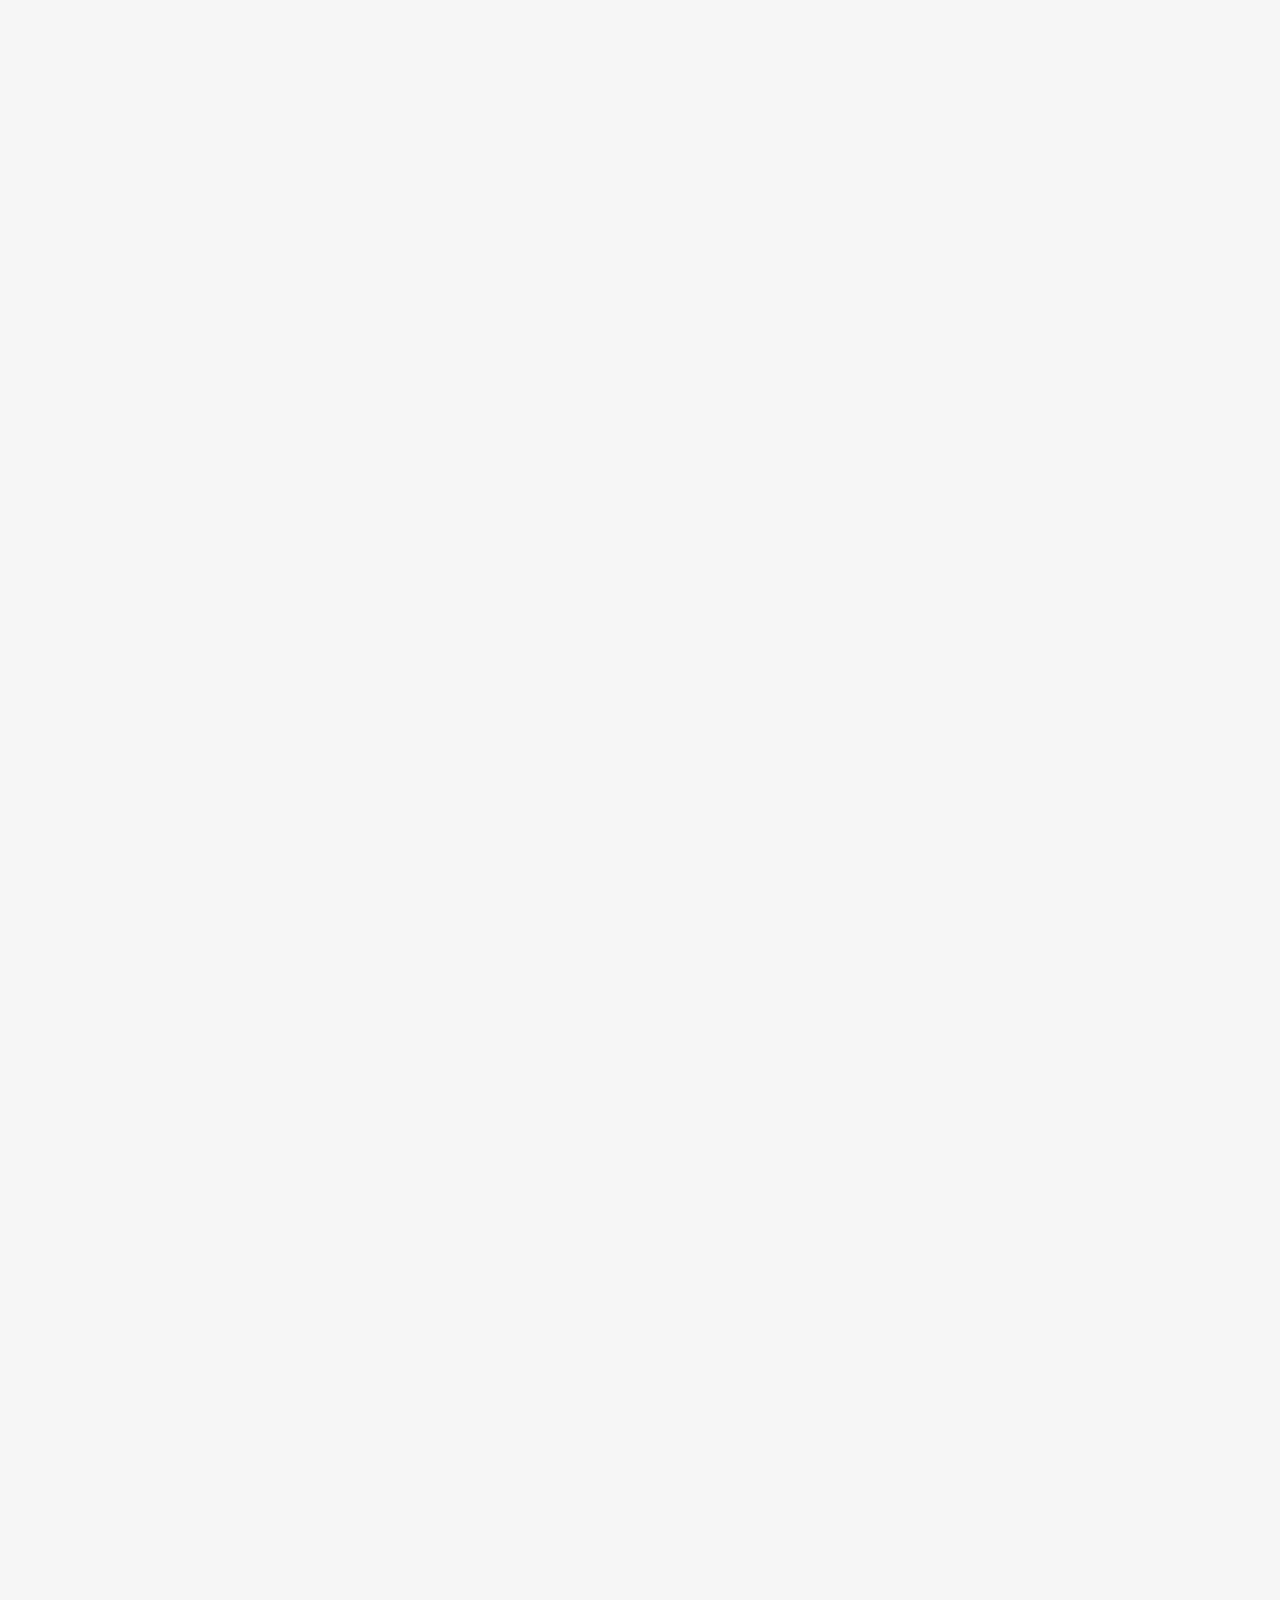
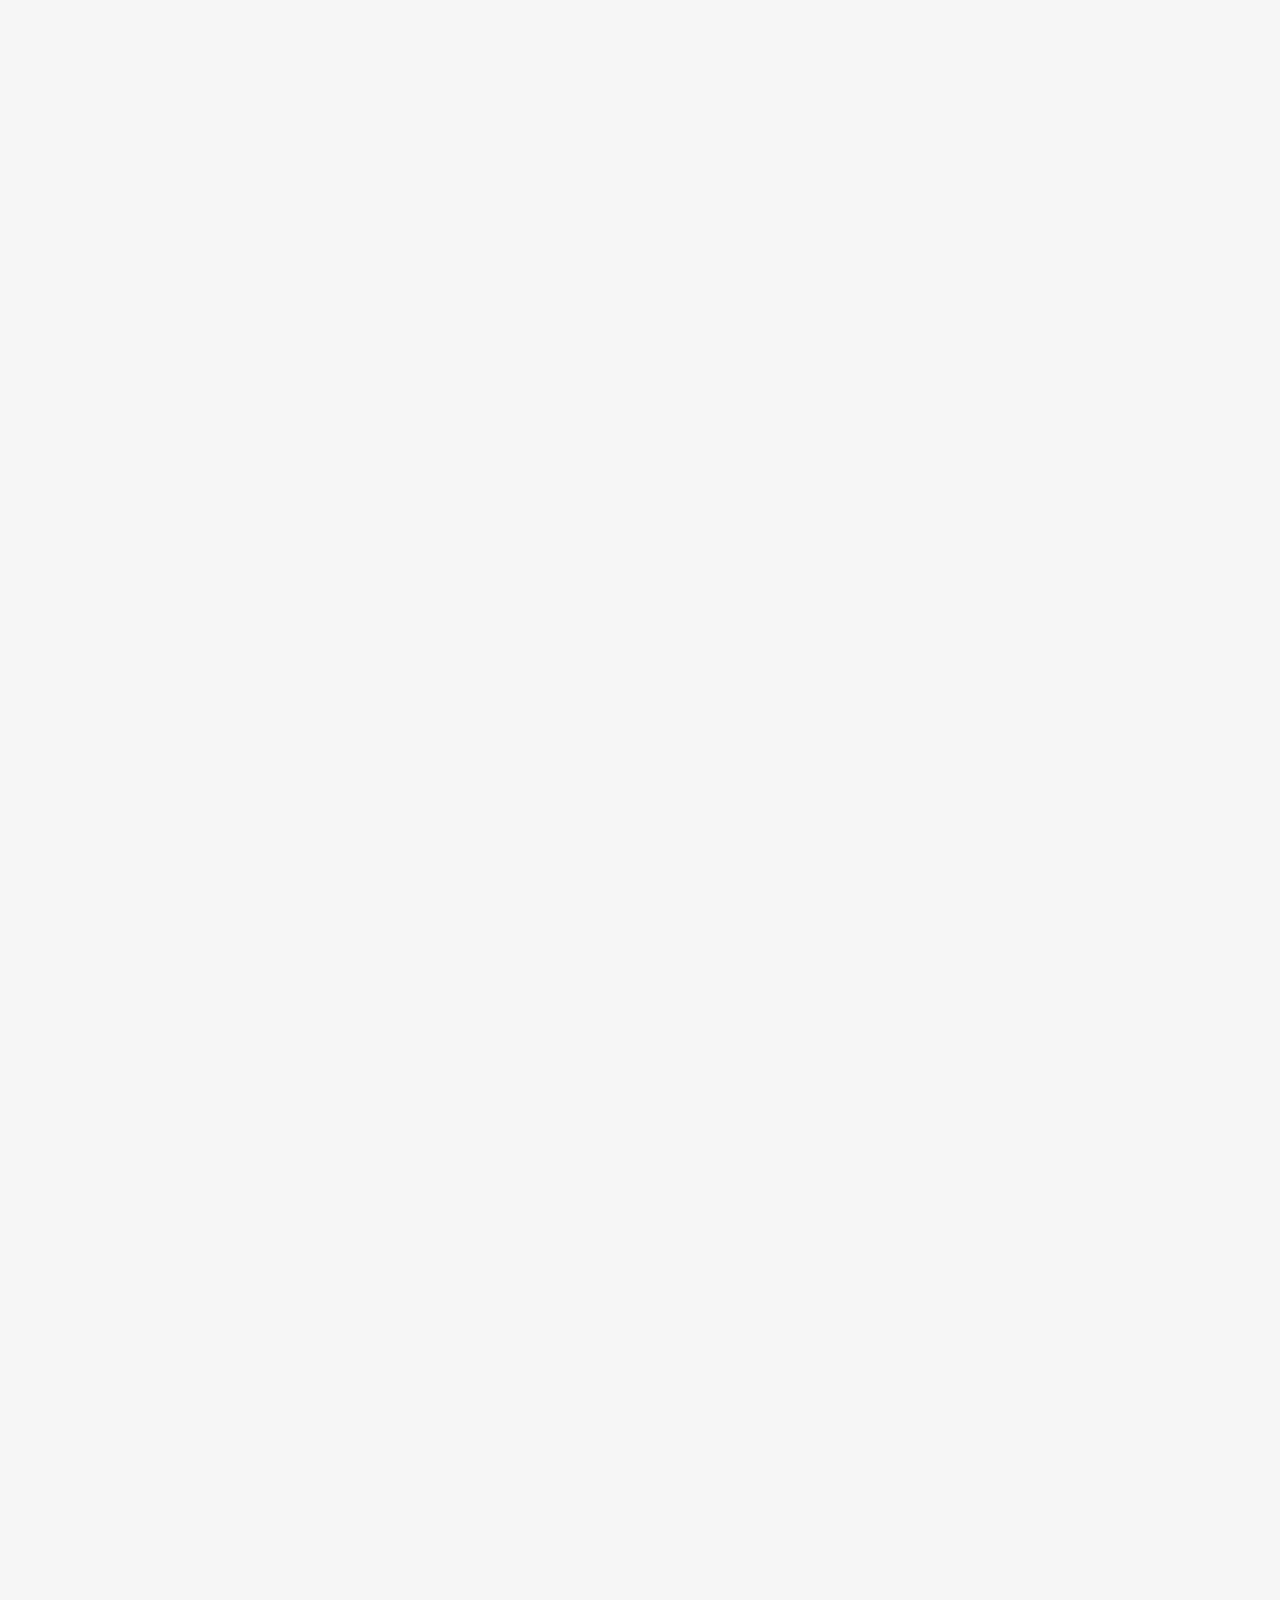
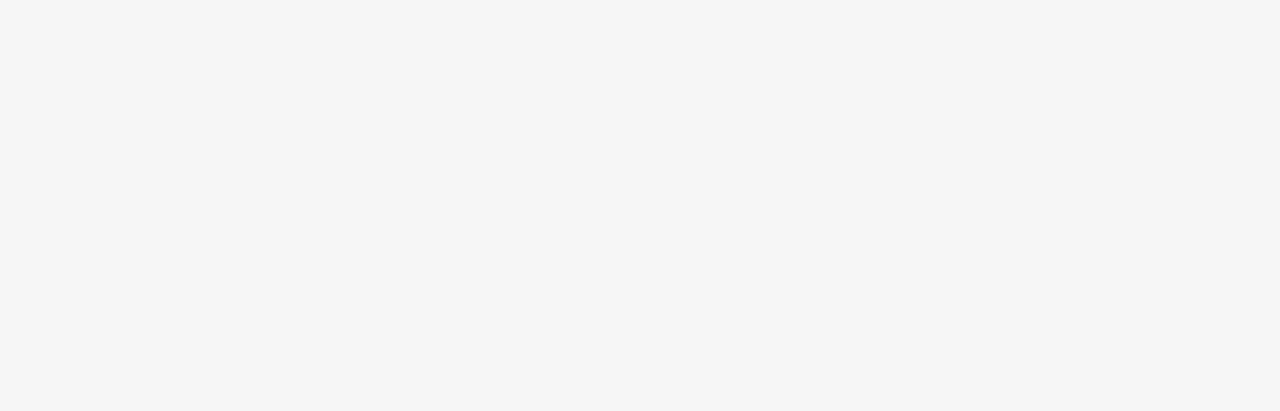
==== index.html @ fb4be937 "v1 current production version" ====
<!DOCTYPE html>
<html>
	<head>
		<title>Zaira Peinado - Arquitectura e Interiorismo - Zaragoza</title>
		<meta charset="utf-8">
		<meta http-equiv="X-UA-Compatible" content="IE=edge">
		<meta name="description" content="Zaira Peinado - Doctora en Arquitectura e Interiorista - Zaragoza">
		<meta name="viewport" content="width=device-width, initial-scale=1">
		<link href="img/favicon.ico" rel="shortcut icon" type="image/x-icon">
		<link rel="stylesheet" href="style/bootstrap.min.css">
		<link href='https://fonts.googleapis.com/css?family=Raleway:400,300,200,100,500,600,700,800,900' rel='stylesheet' type='text/css'>
		<link href='https://fonts.googleapis.com/css?family=Open+Sans:300italic,400italic,400,300' rel='stylesheet' type='text/css'>
		<link rel="stylesheet" href="https://maxcdn.bootstrapcdn.com/font-awesome/4.3.0/css/font-awesome.min.css">
		<link rel="stylesheet" href="style/icon.css">
		<link rel="stylesheet" href="style/animate.css">
		<link rel="stylesheet" href="style/animsition.min.css">
		<link rel="stylesheet" href="style/swiper.css">
		<link rel="stylesheet" href="style/stylesheet.css">
		<!--[if lt IE 9]>
			<script src="https://oss.maxcdn.com/html5shiv/3.7.2/html5shiv.min.js"></script>
			<script src="https://oss.maxcdn.com/respond/1.4.2/respond.min.js"></script>
		<![endif]-->
		<!-- PORTFOLIO -->
		<script src="script/portfolio.js"></script>
	</head>
	<body class="animsition" data-animsition-in="zoom-in" data-animsition-out="zoom-out">

		<!-- 

		THE HEADER 

		-->

		<header>
			<div class="container">
				<div class="for_con">
					<div class="brand">
						<a href="" class="logo-text">zaira <span class="yellow">peinado</span></a>
					</div>
					<div class="toggle_nav"><button class="cmn-toggle-switch cmn-toggle-switch__htx"><span></span></button></div>
					<nav class="navigation">
						<div class="nav-item"><a href="#home">inicio			</a></div>
						<div class="nav-item"><a href="#service">servicios		</a></div>
						<div class="nav-item"><a href="#portfolio">portfolio	</a></div>
						<div class="nav-item"><a href="#about">sobre mí			</a></div>
						<div class="nav-item"><a href="#contact">contacto		</a></div>
					</nav>
				</div>
			</div>
		</header>
		<main class="title-page">
		
			<div class="container no-padding">
				<div id="home" class="swiper-container photo-slider wow BounceInUp menu-go" data-autoplay="3500" data-loop="1" data-speed="1500" data-center="0" data-slides-per-view="1">
					<div class="swiper-wrapper">
						<div class="swiper-slide">
							<div class="slider-photo">
								<img class="center-image" src="img/slider1.jpg" alt="">
							</div>
						</div>
						<div class="swiper-slide">
							<div class="slider-photo">
								<img class="center-image" src="img/slider2.jpg" alt="">
							</div>
						</div>
						<div class="swiper-slide">
							<div class="slider-photo">
								<img class="center-image" src="img/slider3.jpg" alt="">
							</div>
						</div>
					</div>
					<i class="fa fa-angle-left   arrow-left"></i>
					<i class="fa fa-angle-right  arrow-right"></i>
					<div class="pagination"></div>
				</div>
				<h1 class="start-page"><span class="zairapeinado">ZAIRA <span class="yellow">PEINADO</span></span> - Arquitectura e Interiorismo</h1>
				<h1 class="start-page">ZARAGOZA</h1>
				<div class="post-container">
					<div id="service" class="our_service row no_row menu-go">
						<h2>
							SERVICIOS
						</h2>
						<div class="icon-wrapper row">
							<div class="icon-entry col-md-3 col-xs-6 wow fadeInRight">
								<div class="icon-logo"><i class="fa fa-cube"></i></div>
								<div class="icon-desc">
									<h3 class="r1">ArchViz</h3>
									<p>Visualización arquitectónica, <br/>de interiorismo y sector inmobiliario. Fotorrealismo, realidad virtual e imágenes 360º.</p>
								</div>
							</div>
							<div class="icon-entry col-md-3 col-xs-6 wow fadeInRight">
								<div class="icon-logo"><i class="fa fa-graduation-cap"></i></div>
								<div class="icon-desc">
									<h3>Formación</h3>
									<p>3DSMax + VRay, Rhinoceros + VRay, Unreal Engine 4, Twinmotion, Sketchup, Cinema4D y Revit.</p>
								</div>
							</div>
							<div class="icon-entry col-md-3 col-xs-6 wow fadeInLeft">
								<div class="icon-logo"><i class="fa fa-cubes"></i></div>
								<div class="icon-desc">
									<h3>proyectos de interiorismo</h3>
									<p>Proyectos para adecuación o reforma de locales y viviendas.</p>
								</div>
							</div>
							<div class="icon-entry col-md-3 col-xs-6 wow fadeInLeft">
								<div class="icon-logo"><i class="fa fa-building-o"></i></div>
								<div class="icon-desc">
									<h3>proyectos de arquitectura</h3>
									<p>Residencial e Institucional</p>
								</div>
							</div>

						</div>
					</div>
					<div id="portfolio" class="portfolio menu-go">
						<h2>PORTFOLIO</h2>
						<div class="portfolio_photos row no_row wow fadeInUp">
							<div class="row small-pading">
								<script>
									for (i = 0; i < portfolio.length; i++) {
										document.write('<div class="col-md-4">');
										document.write('	<a href="img.html?id=' + portfolio[i].id + '" class="about_pic">');
										document.write('		<img class="img-responsive" src="img/port_' + portfolio[i].id + '_s.jpg" alt="">');
										document.write('		<div class="about_pic_text">');
										document.write('			<div class="v_text">');
										document.write('				<h5>' + portfolio[i].title + '</h5>');
										document.write('			</div>');
										document.write('		</div>');
										document.write('	</a>');
										document.write('</div>');
									}
								</script>
						</div>
					</div>
					<div id="about" class="about row no_row menu-go">
						<h2>SOBRE MÍ</h2>
						<div class="col-md-4 wow fadeInLeft">
							<div class="profile-photo">
								<img alt="" src="img/zairapeinado1.jpg">
							</div>
						</div>
						<div class="col-md-8 wow fadeInRight">
							<p>
								Doctora por la UPC (ETSAB) en 2014 y arquitecta por la Universidad de Valladolid (ETSAV) en 2006.
							</p>
							<p>
								En 2005, fui becada para colaborar en el estudio de Archittetura di Mauro Sannoner en Milano con Beca Faro.
							</p>
							<p>
								En Zaragoza he colaborado en los estudios de arquitectura de Farinós obteniendo el Primer Premio en la Ampliación del Hospital Royo Villanova y 105 Viviendas en el Seminario para Acciona Inmobiliaria.
								También he trabajado junto a Bang Studio y en Lorente Arquitectos participando en el área de urbanismo desarrollando los Planes Generales de Tamarite de Litera, Ontiñena, Blesa, Gallocanta, Murero, Alfántega...
							</p>
						</div>
						<div class="col-md-12 wow fadeInUp">
							<p>
								He colaborado en el Programa de “estonoesunsolar” 2009 y 2010 para Zaragoza Vivienda.
							</p>
							<p>
								En 2010 obtuve el Máster de Gestión del Patrimonio Cultural con un proyecto final de propuesta de Museo de Artes Gráficas en la antigua Imprenta Blasco.
							<p>
								He sido concejal del Ayuntamiento de Ágreda en la Comisión de Urbanismo, Edificación y Sanidad de 2011 a 2015 y llevé la dirección de obra del Centro Neurosquiatrico de Nuestra Señora del Carmen (Garrapinillos).
							</p>
							<p>
								Entre 2010 y 2016 he sido profesora asociada del área de Expresión Gráfica Arquitectónica de la Universidad de Zaragoza, profesora en DGA de Proyectos de Edificación, participando en varios congresos internacionales y en revistas de temática relacionada con la expresión gráfica, el patrimonio y la fotogrametría arquitectónica. Finalmente desarrollando la tesis doctoral sobre la documentación gráfica del patrimonio arquitectónico de Ágreda con la calificación de Sobresaliente Cum Laude.
							</p>
							<p>
								Desde 2016 hasta la actualidad, soy profesora en la Escuela de Arte de Zaragoza como miembro del departamento de Diseño de Interiores y desde 2019 en Medios Informáticos.
							</p>
						</div>
					</div>
					<div id="contact" class="torch row no_row menu-go">
						<div class="row">
							<div class="col-md-6">
								<div>
									<h2>CONTACTO</h2>
								</div>
								<div class="address wow fadeInLeft">
									<div class="address-block">
										<h3>TELÉFONO / EMAIL</h3>
										<i>
											<a href="tel:+34605845906">605 84 59 06</a><br>
											<a href="mailto:info@zairapeinado.com">info@zairapeinado.com</a><br>
											ZARAGOZA
										</i>
									</div>
									<div class="address-block">
										<h3>REDES SOCIALES</h3>
										<a class="fa fa-linkedin-square" href="https://www.linkedin.com/pub/zaira-peinado-checa/51/50/b24"></a>
										<a class="fa fa-twitter-square" href="https://twitter.com/ZairaPeinado"></a>
										<a class="fa fa-instagram" href="https://instagram.com/zairapeinado/"></a>
										<a class="fa fa-pinterest-square" href="https://es.pinterest.com/zairapeinadoche/"></a>
									</div>
								</div>
							</div>
							<div class="col-md-6">
								<div>
									<h2>COLABORADORES</h2>
								</div>
								<div class="wow fadeInRight">
									<div style="margin-top: 40px">
										<a href="http://www.dovelaarquitectura.com/"><img alt="dovelaarquitectura" src="img/dovela.png"></a>
									</div>
									<div style="margin-top: 40px">
										<a href="http://www.zaragozasi.es/"><img alt="zaragozasi" src="img/zaragozasi.png"></a>
									</div>
								</div>
							</div>
						</div>
					</div>
				</div>
			</div>
		</main>
		<footer>
			<div class="container">
				<i class="fa fa-angle-up"></i>
				<p>© 2015 Copyright </p><p class="yellow">ZAIRA PEINADO</p><p> - Created by <a href="https://twitter.com/djpeinado">@djpeinado</a> </p>
			</div>
		</footer>

		<!-- SCRIPTS -->

			<!-- JQUERY -->
		<script src="script/jquery-2.1.4.min.js"></script>
		    <!-- a swiper -->
		<script src="script/swiper.jquery.js"></script>
			<!-- animations -->
		<script src="script/wow.min.js"></script>
			<!-- lightbox -->
			<script src="script/jquery.placeholder.min.js"></script>
		<script src="script/imagelightbox.min.js"></script>
			<!-- loader -->
		<script src="script/jquery.animsition.min.js"></script>
			<!-- animation number library -->
		<script src="script/jquery.animateNumber.min.js"></script>
			<!-- MY SCRIPT -->
		<script src="script/script.js"></script>
			<!-- animation settings -->

		<script>
		    var wow = new WOW(
		        {
		            boxClass:     'wow',      // animated element css class (default is wow)
		            animateClass: 'animated', // animation css class (default is animated)
		            offset:       100,          // distance to the element when triggering the animation (default is 0)
		            mobile:       false,       // trigger animations on mobile devices (default is true)
		            live:         true,       // act on asynchronously loaded content (default is true)
		            callback:     function(box) {
		              // the callback is fired every time an animation is started
		              // the argument that is passed in is the DOM node being animated
		            }
		        }
		    );
		    $(window).load(function(){
		        wow.init();    
		    });
		    
		</script>

		<script>
		  (function(i,s,o,g,r,a,m){i['GoogleAnalyticsObject']=r;i[r]=i[r]||function(){
		  (i[r].q=i[r].q||[]).push(arguments)},i[r].l=1*new Date();a=s.createElement(o),
		  m=s.getElementsByTagName(o)[0];a.async=1;a.src=g;m.parentNode.insertBefore(a,m)
		  })(window,document,'script','http://www.google-analytics.com/analytics.js','ga');
		
		  ga('create', 'UA-73155891-1', 'auto');
		  ga('send', 'pageview');
		
		</script>

	</body>
</html>
---- style/icon.css ----
/* =============================================================================
  DEMO STUFF
============================================================================= */
.demo-title {
  margin-bottom: 24px;
  color: white;
  font-size: 28px;
}

.items {
  display: -webkit-flex;
  display: -ms-flexbox;
  display: flex;
  -webkit-justify-content: space-between;
      -ms-flex-pack: justify;
          justify-content: space-between;
  -webkit-flex-wrap: wrap;
      -ms-flex-wrap: wrap;
          flex-wrap: wrap;
  margin-bottom: 24px;
}

.item {
  margin: 0;
}

/* =============================================================================
  MENU TOGGLE SWITCHES
============================================================================= */
/**
 * Toggle Switch Globals
 *
 * All switches should take on the class `cmn-toggle-switch` as well as their
 * variant that will give them unique properties. This class is an overview
 * class that acts as a reset for all versions of the icon.
 */
.cmn-toggle-switch {
  display: block;
  float:   right;
  position: relative;
  overflow: hidden;
  margin: 0;
  padding: 0;
  width: 40px;
  height: 50px;
  font-size: 0;
  text-indent: -9999px;
  -webkit-appearance: none;
  -moz-appearance: none;
  appearance: none;
  box-shadow: none;
  border-radius: none;
  border: none;
  cursor: pointer;
  -webkit-transition: background 0.3s;
          transition: background 0.3s;
}

.cmn-toggle-switch:focus {
  outline: none;
}

.cmn-toggle-switch span {
  display: block;
  position: absolute;
  top: 32px;
  left: 0px;
  right: 0;
  height: 4px;
  background: #CFB282;;
}

.cmn-toggle-switch span::before,
.cmn-toggle-switch span::after {
  position: absolute;
  display: block;
  left: 0;
  width: 100%;
  height: 4px;
  background: #CFB282;;
  content: "";
}

.cmn-toggle-switch span::before {
  top: -12px;
}

.cmn-toggle-switch span::after {
  bottom: -12px;
}


/**
 * Style 2
 * 
 * Hamburger to "x" (htx). Takes on a hamburger shape, bars slide
 * down to center and transform into an "x".
 */
.cmn-toggle-switch__htx {
  background-color: transparent;
}

.cmn-toggle-switch__htx span {
  -webkit-transition: background 0s 0.3s;
          transition: background 0s 0.3s;
}

.cmn-toggle-switch__htx span::before,
.cmn-toggle-switch__htx span::after {
  -webkit-transition-duration: 0.3s, 0.3s;
          transition-duration: 0.3s, 0.3s;
  -webkit-transition-delay: 0.3s, 0s;
          transition-delay: 0.3s, 0s;
}

.cmn-toggle-switch__htx span::before {
  -webkit-transition-property: top, -webkit-transform;
          transition-property: top, transform;
}

.cmn-toggle-switch__htx span::after {
  -webkit-transition-property: bottom, -webkit-transform;
          transition-property: bottom, transform;
}

/* active state, i.e. menu open */
.cmn-toggle-switch__htx.active {
  background-color: transparent;
}

.cmn-toggle-switch__htx.active span {
  background: none;
}

.cmn-toggle-switch__htx.active span::before {
  top: 0;
  -webkit-transform: rotate(45deg);
      -ms-transform: rotate(45deg);
          transform: rotate(45deg);
  background: #CFB282;
}

.cmn-toggle-switch__htx.active span::after {
  bottom: 0;
  -webkit-transform: rotate(-45deg);
      -ms-transform: rotate(-45deg);
          transform: rotate(-45deg);
  background: #CFB282;
}

.cmn-toggle-switch__htx.active span::before,
.cmn-toggle-switch__htx.active span::after {
  -webkit-transition-delay: 0s, 0.3s;
          transition-delay: 0s, 0.3s;
}
---- style/stylesheet.css ----
/*-------------------------------------------------------------------------------------------------------------------------------*/
/*This is main CSS file that contains custom style rules used in this template*/
/*-------------------------------------------------------------------------------------------------------------------------------*/
/*----------------------------------------------------------*/
/* TABLE OF CONTENTS: */
/*----------------------------------------------------------*/
/* 		01 - RESET   									  	*/
/*		02 - HEADER 										*/
/* 		03 - SLIDER   									  	*/
/*		04 - FIRST POST 									*/
/* 		05 - VIDEO POST   									*/
/*		06 - PORTFOLIO 										*/
/* 		07 - QUOTE   									  	*/
/*		08 - OUR SERVISE 									*/
/* 		09 - GET NEWS   									*/
/*		10 - PRICING 										*/
/* 		11-  PRINTER   									  	*/
/*		12 - ABOUT US 										*/
/* 		13 - CLIENTS   									  	*/
/*		14 - BLOG NEWS 										*/
/* 		15 - QUOTE N2   									*/
/*		16 - TORCH 											*/
/* 		17 - FOOTER   									  	*/
/*		18 - LOADER											*/
/*		19 - IMDGE POST										*/
/*		20 - NEW SERVICE									*/
/*		21 - BLOCK 									        */
/*		22 - FOLLOW US 									    */
/*		23 - LIGHTBOX 									    */
/*		24 - LANDING PAGE 									*/
/*		25 - RESPONSIVE 									*/
  
    
/*
==================================================
  01 - RESET
==================================================
*/


html {overflow-y: scroll;}
body{
	background: 						#F6F6F6;
	padding: 							0;
	margin: 							0;
	font-family: 						"Raleway", sans-serif;
	color: 								#262626;
	overflow-x: hidden; 
}
input, button, textarea, select{
	-webkit-appearance:none;
 	-webkit-border-radius:0px;
  	border-radius:0px;
}
a, a:hover, a:focus{
	color: 								inherit;
	text-decoration: 					none;
}
q:after, q:before{
	content: 		none;
}
:-moz-placeholder {
 	color: #262626 !important
 }
 ::-webkit-input-placeholder {
 	color: #262626 !important
 }
 ::-moz-placeholder {
 	color: #262626 !important
 } 
 :-ms-input-placeholder{
 	color: #262626 !important
 }
h2 {letter-spacing: 2px;}
/*
==================================================
  02 - HEADER
==================================================
*/
.footer-link{
	font-size: 9px; letter-spacing: 3px;	line-height: 14px; margin-left: 30px;
}
.footer-link:hover{color: rgb(38, 38, 38);}
.footer-soc{
	position: absolute;
	left:0;
}
@media screen and (max-width: 992px){
	.footer-soc{
	  position: relative;
	  margin-bottom: 15px;
	}
}
.footer-soc i{width: auto; height: auto;font-size: 17px !important; background: none; position: relative; top: 0; left: 0;
color: #9c9c9c; padding-top: 0;}
.footer-soc a{position: relative;left:initial; top: initial; display: inline-block; margin-right: 0px;}
header{
	height: 							95px;
	text-transform: 					uppercase;
	z-index: 							50;
	margin-top: 						50px;
	padding-top: 						10px;
	background: 						#F6F6F6;
}

header .container{
	padding: 							0px;
}
main{
	z-index: 1;
}
.page-dropdown{
	position: relative;
}
.page-dropdown i{
	display: none;
}
.dopwown-menu{
	  padding: 14px 10px 0 10px;
	display: none;
	position: absolute;
	top: 15px;
	left: -15px;
	text-align: left;
	background: #F6F6F6;
	height: auto;
	z-index: 500;
	width: 137px;
	overflow: hidden; 
	backface-visibility: hidden;
}
.dopwown-menu a{
	display: block;
	width: 100%;
	font-weight: 700;
	font-size: 10px;
	font-family: "Raleway", sans-serif;
	line-height: 40px;
	letter-spacing: 2px;
	width: auto;
	color: #9C9C9C;
}
.nav-item .dopwown-menu a:hover, .dopwown-menu a.active{
  	color: #555555;
}
.toggle_nav{
	display: none;
	  margin-top: -15px;
}
.toggle_nav button{
	float: right;
}
.small-head{
	z-index: 							50;
	height: 							auto;
	padding: 							10px 0;
	margin-top: 						0;
	left: 								50%;
	transform: 							translateX(-50%);
	-webkit-transform: 					translateX(-50%);
	-moz-transform: 					translateX(-50%);
	-ms-transform: 						translateX(-50%);
	position: 							fixed;
	top: 								0;
	background-color: 					#F6F6F6;
	

}
.brand{
	position: relative;
	left: 5px;
	height: 							24px;

	float:								left;
}

.brand img{
	height: 100%;
}
.nav-item a:hover, .nav-item a:focus{
	color: 								#CFB282;
}
nav{
	margin-top: 						4px;
	padding-right: 						0 !important;
	text-align: 						right;
}
.nav-item{
	font-size: 							16px;
	letter-spacing: 					2px;
	font-weight: 						700;
	display: 							inline-block;
	text-align: 						center;
	margin: 							0 35px;
}
.small-head .nav-item a{
	padding: 							12px 0px;
	display: 							block;
}

.logo-text{
	font-size:							26px;
	font-weight: 						700;
	letter-spacing: 					3px;
}

/*
==================================================
  03 - SLIDER
==================================================
*/
.creative-slider{
	height: 413px;
}
.creative-slider .swiper-slide{
	height: 413px;
	background-position: center;
	background-size: cover;
}

.title-page .container{
	padding: 							0;
	padding-top: 						50px;
}
.title-page .container.no-padding{
	padding-top: 						0px;
}
main .container{
	background: 						#FFF;
	padding-bottom: 					100px;
	overflow: 							hidden;
}
.swiper-container{
	/*height: 							auto;*/
}
.swiper-slide{
	/*height: 							auto !important;*/
	background: #F6F6F6;
}
.pagination{
	position:							absolute;
	display:							table;
	left:								50%;
	transform:							translateX(-50%);
	-webkit-transform:					translateX(-50%);
	-moz-transform:						translateX(-50%);
	-ms-transform:						translateX(-50%);
	bottom:								50px;
	z-index:							3;
}
.swiper-container .fa-angle-left, .swiper-container .fa-angle-right{
	width: 								35px;
	height: 							50px;
	text-align: 						center;
	color: 								#444444;
	padding-top: 						18px;
	background: 						rgba(255,255,255,0.5);
	opacity: 							1;
	position: 							absolute;
	top: 								50%;
	transform: 							translateY(-50%);
	-webkit-transform: 					translateY(-50%);
	-moz-transform: 					translateY(-50%);
	-ms-transform: 						translateY(-50%);
	cursor: 							pointer;
	z-index:							3;
}
.swiper-container .fa-angle-left:hover, .swiper-container .fa-angle-right:hover{
	opacity: 							3;
}
.swiper-container .fa-angle-left{
	left: 								0;
}
.swiper-container .fa-angle-right{
	right: 								0;
}
.pagination .swiper-pagination-bullet {
	display: 							inline-block;
	height: 							12px;
	width: 								12px;
	border: 							1px solid #CFB282;
	background: 						none;
	margin: 							0 5px;
	cursor: 							pointer;
	border-radius:						0;
}
.pagination .swiper-pagination-bullet:hover{
	background: 						#CFB282;
}
.pagination .swiper-pagination-bullet-active {
	background: 						#CFB282;
}
.slider-photo{
	width: 								100%;
	height: 							600px;
	
	background-size: 					cover !important;
	background-position: 				center;
	background-repeat: 					no-repeat;
	text-align: 						center;
	position: 							relative;
}
.slider-photo .slider-text{
	font-size: 							18px;
	color: 								#FFF;
	position: 							absolute;
	bottom: 							100px;
	left: 								20%;
	width: 								60%;
	font-weight: 						300;
	line-height: 						60px;
	letter-spacing: 					2px;
}
.slider-photo .slider-text span:first-child{
	font-size: 							18px;
}
.slider-photo .slider-text span:nth-child(3){
	font-size: 							24px;
	line-height: 						30px;
}
.slider-photo .slider-text span:last-child{
	font-size: 							13px;
}

h1{
	letter-spacing: 					5px;
	font-weight: 						500;
  	font-size: 							32px;
  	line-height: 						34px;
}
h1.start-page{
	text-align: 						center;
	margin-top: 						50px;
	margin-bottom: 						25px;
}
p.start-page{
	width: 								60%;
	margin-left: 						20%;
	text-align: 						center;
	margin-bottom: 						75px;
}
p{
	color: 								#9C9C9C;
	font-weight: 						400;
	letter-spacing: 					1px;
	line-height: 24px;
}

/*
==================================================
  04 - FIRST POST
==================================================
*/
.post-container{
	padding: 							0 50px;
}
.go-to{
	width: 								50px;
	height: 							35px;
	margin-top: 						5px;
	position: 							absolute;
	background-position: 				left center;
	background-repeat: 					no-repeat;
	background: 						transparent url("../img/arrow.svg");
	background-size: 					cover;
	-webkit-transition: all ease-out 0.5s;
     -moz-transition: 	all ease-out 0.5s;
     -o-transition: 	all ease-out 0.5s;
     transition: 		all ease-out 0.5s;
}

.bg {position:absolute; left:0px; top:0px; width:100%; height:100%; overflow:hidden;}
.bg img{position:absolute; top: 0px; width: 100%; height: 100%;}
.bg video{position:absolute;}
.bg-bg {background-position: 50% 0px; background-repeat: no-repeat;-webkit-background-size: cover;-moz-background-size: cover; -o-background-size: cover; background-size: cover; }
.bg-bg-chrome{background-position: 50% 50%; background-repeat: no-repeat; background-attachment: scroll; -webkit-background-size: cover;-moz-background-size: cover; -o-background-size: cover;-ms-background-size: cover; background-size: cover; position:fixed;}
.bg-bg-chrome.act {background-size: contain;-webkit-background-size: contain;-moz-background-size: contain; -o-background-size: contain;-ms-background-size: contain; background-position: 100% 0%;}
.clip{clip: rect(auto, auto, auto, auto); height: 100%; position: absolute; width: 100%;}

.fix-img {min-height: 530px;}
.go-to.sm {width: 37px; height: 27px;}
.slider-home .go-to.sm {margin-top: 22px;}
.slider-home .first-post {margin-bottom: 57px;}
.slider-home .first-post p {padding-right: 43px; font-size: 13px;} 
.first-post .about_pic .about_pic_text p {padding-right: 0px;}
.slider-home .block h2 {margin-bottom: 28px;}
.post-nav {padding-top: 18px;}
.image-post h3.sz-14 {font-size: 14px;}
.lightbox:hover img {opacity: 0.7;}
.new-service h2 {letter-spacing: 2px; margin-bottom: 8px;}
.new-service .footer-soc {position: relative; padding-top: 10px;}
.new-service .footer-soc .fa {margin-right: 10px; font-size: 18px; color: #9C9C9C;}
.about-one .block-desc {padding: 75px 0px 0px 60px;} 
.about-one .block h2 {margin-bottom: 25px;}
.about-one .block-desc p {font-size: 13px; line-height: 21px; letter-spacing: 1px; margin-bottom: 30px;}
.about-one .block-desc h6 {font-size: 12px; line-height: 18px; letter-spacing: 2px; color: #9C9C9C;}
.about-one .block-desc .small {font-size: 11px; letter-spacing: 2px;}
.about-one .block.type-2 {margin: 0px;}
.f13 {font-size: 13px; line-height: 21px; letter-spacing: 1px; font-weight: 400;}
.layer {position: absolute; left: 0px; top: 0px; background: rgba(85, 85, 85, 0.8); width: 100%; height: 100%; margin-top: -20px; opacity: 0;-webkit-transition: all 0.5s ease-out;-moz-transition:	all 0.5s ease-out;-o-transition: all 0.5s ease-out;transition:all  0.5s ease-out;}
.vertical-align {top: 50%; transform: translateY(-50%);-webkit-transform: translateY(-50%);-moz-transform: translateY(-50%);-ms-transform: translateY(-50%); position: absolute; text-align: center; width: 100%; color: #fff;}
.layer h4 {font-size: 20px; line-height: 24px; letter-spacing: 4px; font-weight: 400; margin: 0px;}
.line-s {color: #CFB282; font-size: 16px; line-height: 19px;}
.f12 {font-size: 12px; line-height: 14px; letter-spacing: 2px;}
.team-photo {position: relative; display: block; margin-top: 20px;}
.team-photo:hover .layer {opacity: 1;}
.follow-inner {background: #F6F6F6; padding-bottom: 51px;}
.menu-go .graph-block p {font-size: 13px; letter-spacing: 2px; font-weight: 400; line-height: 21px; padding: 0px;}
.f-18 {font-size: 18px; line-height: 29px; letter-spacing: 2px; font-weight: 400; text-transform: uppercase;}
.menu-go p {padding: 15px 0px;}
.menu-go h3 {margin: 0px 0px 5px 0px; padding: 0px;}
.clients .col-md-6 .testi h5.f13 {letter-spacing: 2px; font-size: 13px; line-height: 21px;}
.graph-block:nth-child(2) {padding-top: 23px;}
.testi i {font-weight: 300; color: #9C9C9C; font-family: open-sans,sans-serif; padding-top: 15px; display: block;}
.testi .pagination .swiper-pagination-switch {position: relative; display: inline-block; margin: 0px 4px; width: 9px; height: 9px; border: 1px solid #9C9C9C;}
.testi .pagination .swiper-pagination-switch.swiper-active-switch {border: 1px solid #CFB282; background: none;}
.testi .pagination {position: absolute; right: 0px; width: 100%; z-index: 2; bottom: 0px; padding: 0px;}
.testi  {padding-bottom: 50px;}
.testi .pagination .swiper-pagination-switch {background: none;}
.contact-page h2 {letter-spacing: 2px;}
.padd-80 {padding-top: 75px;}
.title-page .container.padd-80 {padding-top: 75px;}
.title-page .container.padd-80 {padding-top: 75px;}
.torch .label-name {padding: 0px; font-size: 13px; line-height: 16px;}
.torch form {padding-left: 135px;}
.address-block {position: relative; padding-bottom: 30px;}
.address-block h3 {font-size: 20px; letter-spacing: 2px;}
.about-two .bla-bla {padding-bottom: 80px;}
.about-two .about_us {margin-top: 22px;}
.about-two .about_us h1 {margin-bottom: 5px; font-size: 24px; font-weight: 400;}
.about-two .about_us .col-md-6 h2 {margin-bottom: 0px; font-size: 18px; line-height: 29px;}
.about-two .about_us {border-bottom: 0px none; padding-bottom: 0px;}
.about-two .our_photos {margin-top: 50px; border-bottom: 1px solid #E7E7E7;}
.about-two .vertical-align {color: #262626;}
.about-two .vertical-align h4 {letter-spacing: 4px; color: #555; font-weight: 400;}
.our_photo .social {text-align: center; padding-top: 20px;}
.our_photo .social a {position: relative; display: inline-block; float: none;}
.linee {
width: 30px;
height: 1px;
background: #CFB282;
position: relative;
float: none; display: block; margin: 35px auto 0px;}
.go-to:hover{
	margin-left: 								15px;
}
.go-to.right-bottom{
	right:								15px;
	bottom:								15px;
}
.go-to.right-bottom:hover{
	right:								0px;
	bottom:								15px;
}
.no_row{
	margin-left: 						0;
	margin-right: 						0;
}
.first-post{
	border-bottom: 						1px solid #E5E5E5;
	padding-bottom: 					65px;
	margin-bottom: 						50px;
}
.first-post.no-border{
  border-bottom: 						none;
  padding-bottom: 						0px;	
}
.first-post.no-margin{
	margin-bottom: 						0px;
}

.first-post .small-title{
	text-transform: 					uppercase;
	text-align: 						center;
	margin-bottom: 						40px;
	margin-top: 						0px;
	font-size: 14px; letter-spacing: 2px;
}

.first-post .about_pic{
	display: block;
	max-width: 250px;
	margin: 0 auto;
}
.block.style-2 h2 {font-size: 28px; line-height: 34px; letter-spacing: 4px; margin-bottom: 40px;}
.block.style-2 p {line-height: 25px; letter-spacing: 1px; margin-bottom: 22px; text-align: justify;}
.block.style-2 {margin-bottom: 30px;}
.block.style-2 .go-to {width: 40px; height: 30px; bottom: 30px;}
.first-post .about_pic img{
	width:100%;
}

.no-padding{
	padding-right: 						0;
	padding-left: 						0;
}
.small-pading{
  	margin-right: -10px;
 	margin-left: -10px;	
}

.small-pading div[class^="col-"]{
  padding-right: 10px;
  padding-left: 10px;
}

h3{
	letter-spacing: 					2px;
	font-size: 							16px;
	margin-bottom: 						15px;
	font-weight: 						300;	
}
.yellow{
	color: 								#CFB282 !important;
}
.first-post p{
	line-height: 						22px;
}



/*
==================================================
  05 - VIDEO POST
==================================================
*/
.video-post{
	font-weight: 						300 !important;
	padding-bottom: 					50px;
	border-bottom: 						1px solid #E5E5E5;
	margin-bottom: 						30px;
}
.video-post iframe{
	height: 100%;
	width: 500px;
	border: 0px none;
}
.video-post .col-md-6:last-child{
	padding-right: 						0;
	text-align: 						right !important;
	padding-left: 						200px;
}
.video-post .col-md-6:first-child{
	padding-left: 						0;
	overflow: 							hidden;
	height: 							275px;
}
h2{
	margin-top: 						7px;
	font-size: 							30px;
	line-height: 						30px;
	font-weight: 						400;
}



/*
==================================================
  06 - PORTFOLIO
==================================================
*/
.portfolio-block{padding-top: 50px;}
.portfolio{
}
.portfolio h2{
	margin-bottom: 						25px;
	padding-top: 						20px;
}
.about_pic{
	display:inline-block;
	z-index: 25;
	position: 	relative;
	background: 	rgba(255,255,255,0.8);
	text-align: 	center;
	-webkit-transition: all ease-out 0.5s;
     -moz-transition: 	all ease-out 0.5s;
     -o-transition: 	all ease-out 0.5s;
     transition: 		all ease-out 0.5s;
     cursor: 			pointer;     
}
.about_pic .about_pic_text{
	position: absolute;
	top:10px;
	left:10px;
	bottom:10px;
	right:10px;
	opacity: 0;
	background: rgba(255,255,255,0.8);
	-webkit-transition: all ease-out 0.5s;
	-moz-transition: all ease-out 0.5s;
	-o-transition: all ease-out 0.5s;
	transition: all ease-out 0.5s;		
}

.v_text{
	position: absolute;
	top:50%;
	left:0%;
	width:100%;
	-webkit-transform: translateY(-50%);
	-moz-transform:    translateY(-50%);
	-ms-transform:     translateY(-50%);
	-o-transform:      translateY(-50%);
	transform:         translateY(-50%);			
}

.about_pic:hover .about_pic_text{
	opacity: 1;	
}

.portfolio .about_pic{
	display: block;
	margin-bottom: 17px;
  	max-width: 600px;
  	margin: 0 auto 20px auto;	
}
.tab-wrapper{
	margin-bottom: 30px;
}
.nav-tab-item{
	display: inline-block;
	font-size: 11px;
	line-height: 1.2;
	font-weight: 600;
	letter-spacing: 2px;
	margin-bottom: 30px;
	margin-right: 30px;
	cursor: pointer;
}
.nav-tab-item.active{
	color: #CFB282;	
}


/*
==================================================
  07 - QUOTE
==================================================
*/
.quote{
	margin-top: 						75px;
	margin-bottom: 						75px;
	padding: 							30px 0;
	text-align: 						center;
	background: 						#F6F6F6;
}
.quote p{
	margin-bottom: 						0;
	font-size: 							17px;
	font-weight: 						300;
	letter-spacing: 					2px;
}


/*
==================================================
  08 - OUR SERVISE
==================================================
*/
.our_service{
	padding-bottom: 					10px;
}
.our_service .fa {color: #9D9D9D;}
.our_service h2{
	font-weight: 						400;
	margin-bottom: 						27px;
	margin-top: 						30px;
}
.our_service>p{
	margin-bottom: 						50px;
}
.our_service h3{
	font-weight: 						bold;
	text-transform: 					uppercase;
	font-size: 							20px;
	margin-bottom: 						5px;
}
.our_service .col-md-3 p{
	font-weight: 						400;
	font-size: 							16px;
}

.our_service .icon-entry{
	margin-bottom: 						75px;
}
.icon-wrapper .icon-entry:nth-of-type(4n+1){
	clear:both;
}

.icon-entry .icon-logo{
	font-size: 							36px;
	float: 								left;
	width:								36px;
	margin-right: 						15px;
}

.icon-entry .icon-desc{
	padding-left: 						47px;
}

.icon-entry h3{
	margin-top: 						14px;
}

/*
==================================================
  09 - GET NEWS
==================================================
*/
.get_news{
	padding-top: 						50px;
	height: 							325px;
	background-size: 					cover;
	background-attachment: 				fixed;
	background-position: 				top;
	color: 								#FFF;
	text-align: 						center;
	margin-left: 						-50px;
	margin-right: 						-50px;
}
.get_news h1{
	text-transform: 					uppercase;
}
.get_news p{
	letter-spacing: 					3px;
	font-size: 							14px;
	display: 							inline;
	color: 								#FFF;
}
.get_news p.yellow{
	display: 							inline;
	color: 								#CFB282;
}
.get_news form{
	margin-top: 						50px;
}
.get_news input[type="text"]{
	color: 								#696969 !important;
	padding: 							0 10px;
	width: 								168px;
	font-family: 					 	open-sans, sans-serif;
	font-size: 							12px;
	border: 							none !important;
}
.get_news input{
	height: 							45px;
	margin-right: 						10px;
}
.get_news input[type="submit"]{
	width: 								168px;
	background: 						#CFB282;
	border: 							none;
	color: 								#FFF;
	letter-spacing: 					2px;
}
.get_news input[type="submit"]:hover{
	background: 						#696969;
}
.get_news input[type="text"]:focus, button, input[type="submit"]{
	outline: 							0;
}



/*
==================================================
  10 - PRICING
==================================================
*/
.pricing{
	margin-top: 						50px;
	margin-bottom: 						75px;
}
.pricing.border{
	border-bottom: 1px solid #E5E5E5;
	padding-bottom: 100px;
  	margin-bottom: 0px;
}
.pricing h2 {
padding-top: 22px;
}
.pricing p, .pricing h2{
	font-weight: 						400;
}
.pricing p{
	margin-bottom: 						100px;
}
.pricing .price-blocks p{
	color: 								#262626;	
	font-size: 12px;
}
.most {margin-top: 5px; position: relative;}
.pricing .price-blocks{
	background: 						#F6F6F6;
	width: 								25%;
	margin-left: 						6%;
	margin-right: 						6%;
	display: 							inline-block;
	text-align: 						center;
}
q{
	font-size: 							18px;
	display: 							inline;
	position: 							absolute;
	top: 								10px;
	left: 								-15px;
}
.price-blocks.most:before{
	content: 	"MOST POPULAR";
	font-family: "Raleway", sans-serif;
	font-size: 10px;
	padding-top: 8px;
	padding-bottom: 8px;
	font-weight: 300;
	position: 	relative;
	width: 	100%;
	display: block;
	background: #CFB282;
	color: #FFF;
	text-align: 	center;
	letter-spacing: 3px;
}
.price-blocks h1{
	display: 							inline;
	position: 							relative;
}
.top-price{
	background: 						#555;
	width: 								100%;
	padding-top: 						25px;
	color: 								#FFF !important;
}
.price-blocks h3{
	text-transform: 					uppercase;
	font-weight: 						400;
	margin-top: 23px;
	margin-bottom: 26px;
}
.price-blocks p{
	margin-bottom: 						15px;
	letter-spacing: 					2px;
	font-weight: 						400;
}
.top-price h1{
	font-size: 							58px;
	letter-spacing: 0px;
}
.top-price p{
	color: 								#FFF !important;
	margin-top: 						10px;
	padding-bottom: 					20px;
	margin-bottom: 						0;
}
.price-blocks button{
	margin-top: 						15px;
	margin-bottom: 						30px;
	font-size: 							13px;
	padding: 							10px 23px;
	border-radius: 						3px;
	color: 								#FFF;
	background: 						#626262;
	border: 							none;
	letter-spacing: 					2px;
	text-transform: 					uppercase;
}
.price-blocks button:hover{
	background: 						#CFB282;
}
.most button{
	background: 						#CFB282;
}
.most button:hover{
	background: 						#626262;
}



/*
==================================================
  11 - PRINTER
==================================================
*/
.printer { 
	height: 							325px;
	overflow: 							hidden;
	background-size: 					cover;
	background-attachment: 				fixed;
	background-position: 				0 35%;
	color: 								#FFF;
	text-align: 						center;
	margin-left: 						-50px;
	margin-right: 						-50px;
	margin-bottom: 						75px;
	position: 							relative;
}

.printer.no-margin{
	margin-bottom: 						0px;
}
.printer_after
{
	position: 							absolute;
	content: 							"";
	width: 								100%;
	height: 							100%;
	background: 						rgba(85, 85, 85, 0.2);
	left: 								0;
	top: 								0;
	z-index: 							0;
	
}
.printer p.yellow{
	display: 							inline;
	color: 								#CFB282 !important;
}
.printer .printer-text{
	padding-left: 						6%;
	padding-right: 						6%;
	margin-top: 						125px;
	font-size: 							18px;
	letter-spacing: 					2px;
	font-family: 						"open sans", sans-serif;
	font-weight: 						200;
	display: 							block;
	position: relative;
	margin-bottom: 						25px;
	line-height: 29px;
}
.custom-title-page{text-align: center;margin-bottom: 100px;	}
.custom-title-page p{line-height: 22px;letter-spacing: 1px;font-size: 14px;}
.custom-title-page h2{
	color: #9C9C9C;
	font-size: 24px;
	line-height: 34px;
	letter-spacing: 6px;
}
.custom-title-page h2.yellow{
	margin-bottom: 30px;
}
.printer p{
	padding-top: 						50px;
	position: relative;
	display: 							inline;
	color: 								#FFF;
}
.portfolio-masonry a{
	background-position: center;
	background-size: cover;
	height: 400px;
	display: block;
}
.portfolio-masonry a.type-2{
	height: 820px;
}
.portfolio-masonry-2 a{
	background-position: center;
	background-size: cover;
	height: 260px;
	display: block;
	max-width: none !important;
}
.portfolio-masonry-2 a.type-2{
	height: 540px;
}
.portfolio-masonry-2>div>div{
	padding: 0 20px;
}
.printer.white, .printer.white p{
	color: 								#9C9C9C;
}
.printer.white .printer-text{
	  margin-top: 						30px;
}
.portfolio-home-about{
	margin: 100px 0 60px 0;
	text-align: center;
}
.portfolio-home-about .bold{font-weight: 700; display: inline-block;}
.portfolio-home-about h1{
	font-size: 28px;
	line-height: 39px;
	letter-spacing: 4px;
	margin-bottom: 20px;
}
.portfolio-home-about h2{
	font-style: italic;
	line-height: 26px;
	font-size: 16px;
	color: #9c9c9c;
	margin-bottom: 50px;
}
.portfolio-home-about h2 i{
	font-size: 11px; line-height: 18px;
}
.portfolio-home-about .date{
	margin-bottom: 50px;
	letter-spacing: 4px;
	font-size: 11px;
	line-height: 15px;
	color: #CFB282;
}
.portfolio-home-about .price-blocks button{
	padding:15px 30px ;
	-webkit-transition: 0.3s all ease-out;
	-o-transition: 0.3s all ease-out;
	-moz-transition: 0.3s all ease-out;
	-ms-transition: 0.3s all ease-out;
	transition: 0.3s all ease-out;
}
.printer.white .printer-text .fa{
	font-size: 							32px;
	margin-bottom: 20px;
}
.txt-print {display: block; margin-top: 50px;}
.txt-print p {font-size: 12px;}
.bla-bla h1{
	display: 							inline;
	font-size: 24px; line-height: 34px; font-weight: 400;
}
.bla-bla p{
	text-align: 						right;
	line-height: 22px;
		font-size: 14px;
}
.bla-bla { 
color: 									#9C9C9C;
padding-bottom: 						116px;
border-bottom: 							1px solid #E5E5E5;
}
.bla-bla.no-border{
border-bottom: 							none;	
}



/*
==================================================
  12 - ABOUT US
==================================================
*/
.portfolio-title{
	color: #9C9C9C;
	font-size: 24px;
	letter-spacing: 4px;
	font-weight: 400;
	line-height: 38px;
}
.portfolio-title *{
	margin-bottom: 0;
}
.custom-resume p{
	font-size: 13px;
	line-height: 21px;
}
.custom-resume h2{
	letter-spacing: 2px !important;
	font-size: 18px !important;
	font-weight: 400;
	line-height: 29px !important;
}
#num_animat.about_us p{font-size: 13px;line-height: 21px;letter-spacing: 2px;}
#num_animat.about_us h2{
	line-height: 29px;
	font-weight: 400;
	letter-spacing: 2px;
	font-size: 18px;
}
#num_animat.about_us{
	border-bottom: none;
	padding-bottom: 0;
}
.portfolio-title *:last-child{
	margin-bottom: 50px;
}
.about-me-pic{height: 650px; background-position: center; background-size: cover;}
.about_us{
	margin-top: 							60px;
	padding-bottom: 						50px;
	border-bottom: 							1px solid #E5E5E5;
}
.about_us h1{
	text-transform: 						uppercase;
	font-weight: 							400;
	margin-bottom: 							25px;
	letter-spacing: 						3px;
}
.about_us h2{
	text-transform: 						uppercase;
	letter-spacing: 						3px;
}
.about_us .col-md-6:first-child{
	padding-right: 							75px;
}
.about_us .col-md-6:last-child{
	padding-left: 							100px;
}
.about_us .col-md-6 h2{
	margin-bottom: 							40px;
}
.about_us .col-md-6:last-child p{
	margin-bottom: 							3px;
}
.about_us p{
	font-weight: 							500;
}
.about_us .animation-line{
	float: 									right;
}
.graph-block {padding-top: 5px;}
.about_us .graph{
	position: 								relative;
	width: 									100%;
	height: 								20px;
	background: 							#F6F6F6;
	margin-bottom: 							20px;
}
.after-graph{
	position: 								absolute;
	content: 								"";
	right: 									0;
	top: 									0;
	height: 								100%;
	background: 							#CFB282;
}
.our_photos{
	width: 									100%;
	margin-top: 							75px;
	position: 								relative;
}



/*
==================================================
  13 - CLIENTS
==================================================
*/
.clients{
	margin-top: 							30px;
	margin-bottom: 							40px;
}


.clients p {  
	font-family: 					"open sans", sans-serif;
}
.clients .col-md-6:last-child{
	text-align: 							right;
	padding-left: 							80px;
}
.clients .col-md-6:first-child h2{
	font-weight: 							400;
	margin-bottom: 							25px;
}
.clients .col-md-6:last-child h2{
	font-weight: 							400;
	margin-bottom: 							35px;
	letter-spacing: 						3px;
}
.clients .col-md-6:last-child h5{
	margin-top: 							25px;
	color: 									#9C9C9C;
	font-size: 								15px;
}
.clients img{
	margin-right: 							8%;
	cursor: 								pointer;
	-webkit-transition: all ease-out 0.3s;
     -moz-transition: 	all ease-out 0.3s;
     -o-transition: 	all ease-out 0.3s;
     transition: 		all ease-out 0.3s;
}
.clients img:hover{
	opacity: 								0.6;
}

.client-bg{
	padding-top: 						100px;
	height: 							325px;
	background-size: 					cover;
	background-attachment: 				fixed ;
	background-position: 				center;
	color: 								#FFF;
	text-align: 						center;
	margin-left: 						-50px;
	margin-right: 						-50px;
	margin-bottom: 						30px;
}
.client-bg h1{
	font-size: 							48px;
}
.client-bg h3{
	text-transform: 					uppercase;
}
.clients .clients-logos{
	text-align: left;
}


.clients.style-2 .clients-logos{
	text-align: right;	
}

.clients.style-2 .clients-logos img{
	  margin-left: 5%;
	  margin-right: 0%;	
}




/*
==================================================
  14 - BLOG NEWS
==================================================
*/
.our_news{
	margin-bottom: 						75px;	
}
.our_news h1{
	margin-bottom: 						10px;
}
.our_news p {font-size: 13px; line-height: 21px; letter-spacing: 1px;}
.news-post, .adobe-banner{
	height: 							390px;
	margin-top: 						55px;
}
.news-post h1{
	font-size: 							18px;
	font-weight: 500;
	line-height: 24px;
	letter-spacing: 2px;
	font-weight: 400;
	margin-bottom: 5px;
}
.news-post .yellow {font-size: 11px; letter-spacing: 2px; line-height: 22px; margin-bottom: 0px; padding-bottom: 0px;} 
.news-post .img{	
	position: 							relative;
	height: 							200px;
	width: 								100%;
	background-size: 					cover;
	background-position: 				center;
}
.news-post .img .about_pic{
	position: 						absolute;
	top: 							10px;
	left: 							10px;
	right: 							10px;
	bottom: 						10px;	
	font-weight: 					100;
	padding-top: 					20px;
	font-size: 						128px;
	opacity: 						0;
}
.news-post .img:hover .about_pic{
	opacity: 						1;	
}
.news-post .img .about_pic:hover{
	padding-top: 					0;
}
.adobe-banner{
	background: 						#F6F6F6;
	padding: 							0 20px;
}
.title-news{
	position: 							relative;
	height: 							200px;
	top: 23px;
}
.adobe-banner h5{ 
	position: 							absolute;
	bottom: 							0;
	color: 								#9C9C9C;
  	font-size: 							16px;
  	letter-spacing: 					1px;
  	font-style: 						italic;
  	font-size: 							16px;
  	letter-spacing: 					1px;
  	line-height: 						26px;
  	cursor: 							pointer;
	font-family: 					"open sans", sans-serif;
}
.adobe-banner h1{
  font-size: 18px;
  font-weight: 400;
  letter-spacing: 						3px;
	line-height: 22px;
	margin-top: 44px;
	margin-bottom: 5px;
	padding-right: 15px;
}
.adobe-banner .yellow {font-size: 11px; letter-spacing: 2px;}
.adobe-banner .go-to {top: 290px!important;}
.news-post .go-to, .adobe-banner .go-to{
	background: 						url(../img/arrow_b.svg);
	background-repeat: 					no-repeat;
	height: 							30px;	
	position: 							absolute;
	top: 								210px;
	right: 								15px;
	-webkit-transition: all  0.5s ease;
     -moz-transition: 	all  0.5s ease;
     -o-transition: 	all  0.5s ease;
     transition: 		all  0.5s ease;
}
.news-post .go-to:hover, .adobe-banner .go-to:hover{
	right: 								0px;
}
.adobe-banner .go-to{
	top: 							332px;
}

/*
==================================================
  15 - QUOTE N2
==================================================
*/
.quote2{
	border: 						1px solid #CFB282;
	padding: 						30px 0;
	text-align: 					center;
	margin-bottom: 					75px;
}
.quote2 i{
	color: 							#9C9C9C;
	font-size: 						17px;
	letter-spacing: 				1px;
	font-weight: 					200;
	opacity: 						0.7;
	font-family: 					"open sans", sans-serif;
}	



/*
==================================================
  16 - TORCH
==================================================
*/

.torch{
	margin-bottom: 					50px;
}
.torch h1{
	margin-bottom: 					25px;
}
.torch .col-md-4, .torch .col-md-8{
	margin-top: 					0px;
}
.torch .col-md-4 i{
  font-size: 18px;
  color: #9C9C9C;
  font-family: "open sans", sans-serif;
  font-weight: 						300;
  margin-bottom: 					25px;
  line-height: 						30px;
}
.torch .col-md-4 h3{
	font-weight: 					400;
}

.torch form p{
	color: 							#262626;

}
.torch form .col-md-4{
	margin-top: 					0;
}
.torch :-moz-placeholder {
 	color: rgb(105, 105, 105) !important
 }
 .torch ::-webkit-input-placeholder {
 	color: rgb(105, 105, 105) !important
 }
 .torch ::-moz-placeholder {
 	color: rgb(105, 105, 105) !important
 } 
 .torch :-ms-input-placeholder{
 	color: rgb(105, 105, 105) !important
 }
 .torch input:focus, .torch textarea:focus{
 	outline: 							none;
 }
.torch input[type="text"]{
	color: 								rgb(105, 105, 105) !important;
	padding: 							12px 10px;
	width: 								100%;
	font-family: 					 	"open sans", sans-serif;
	font-size: 							11px;
	border: 							1px solid rgb(105, 105, 105);
}
.torch .col-md-12 {
	margin-top: 						25px;
}
.torch textarea{
	color: 								rgb(105, 105, 105) !important;
	width: 								100%;
	height: 							165px;
	padding: 							10px 5px;
	resize: none;
	font-size: 							12px;
	font-family: 					 	"open sans", sans-serif;
	border: 							1px solid rgb(105, 105, 105);
}
.torch input[type="submit"]{
	font-family: 					 	"open sans", sans-serif;
	letter-spacing: 					2px;
	font-weight: 						600;
	text-align: 						center;
	background: 						none;
	margin-top: 						51px;
	border: 							1px solid rgb(105, 105, 105);
	height: 							50px;
	width: 								100%;
}
.torch input[type="submit"]:hover{
	border-color: 						#CFB282;
	color: 								#CFB282;
}
#map-canvas{
	margin-top: 						/*35*/0px;
	height: 							160px;
}

/*
==================================================
  17 - FOOTER
==================================================
*/
footer{ 
	text-align: 						center;
	padding-top: 						75px;
	padding-bottom: 					100px;
}
footer p, footer .yellow, footer a{
	display: inline;
	font-size: 	11px !important;
	letter-spacing: 		2px;
}
footer .container{
	position: 							relative;
}
footer i{
	position: 							absolute;
	font-weight: 						300;
	height: 							40px;
	width: 								40px;
	top: 								-50px;
	right: 								0;
 	font-size: 							30px !important;
 	color: 								#D4D4D4;
 	background-color: 					#FFF;
 	padding: 							5px;
 	cursor: 							pointer;
}
footer i:hover{
	color: 								#CFB282;
}

/*
==================================================
  19 - IMAGE POST
==================================================
*/
.image-post .container{
	padding: 		30px 80px 20px;
	
}

.image-post h3{
	  font-weight: 400;
	  font-size: 18px;
	  margin-bottom: 20px;
	  margin-top: 	32px;
}
.image-post .col-md-4{
	text-align: right;
}
.image-post .col-md-9{
	padding-right: 150px;
}
.image-post p{
	font-size: 13px;
	font-weight: 400;
}
.image-post span{ 
	color: #262626;
}

.image-post .post-nav a{
	font-size: 30px;
	color: #555555;
}

.image-post .post-nav a:hover{
	opacity: 0.6;
}

.image-post .post-nav .center-block{
	width:32px;
	padding-top: 2px;
}
/*
==================================================
  20 - NEW SERVICE
==================================================
*/
.new-service .container{
	padding: 50px 150px 80px 150px;
}
.new-service .photo{
	margin-bottom: 		40px;
	position: relative;
}
.new-service p{
	color: #696969;
	font-size: 13px;
	line-height: 21px;
}
.new-service p.yellow{
	color: #CFB282;
}
p.quote-service{
	margin-top: 	35px;
	margin-bottom: 	35px;
	padding-left: 75px;
	font-size: 16px;
  	letter-spacing: 1px;
  	color: #9C9C9C;
  	line-height: 26px;
}
span.category{
	font-size: 11px;
    font-family: "open sans", sans-serif;
    font-weight: 300;
    font-style: italic;
    letter-spacing: 1px;
	padding-top: 30px; display: block;
}
span.category {color: #262626;}
.category .yellow{
	font-style: normal;
	font-weight: 400;
	font-size: 12px;
	letter-spacing: 1px;
}
.comment-block{
	margin-top: 32px;
}
.comment-block .col-md-10{
	border: 1px solid #F6F6F6;
	padding: 15px;
}
.comment-block h5 {
	color: #262626;
  	font-size: 13px;
  	font-weight: 400;
  	letter-spacing: 2px;
  	margin-bottom: 30px;
}
.comment-block .ava{
	cursor: pointer;
	display: block;
	height: 80px;
	width: 80px;
}
.comment-block p{
	color: #9E9E9E;
  	text-align: justify;
  	font-size: 13px;
  	line-height: 21px;
  	font-weight: 400;
}
.avatar {position: relative; float: left; width: 14%;}
.avatar-com {border: 1px solid #F6F6F6;
	padding: 15px; position: relative; float: left; width: 86%;}
.comment-block p.yellow{
	font-size: 11px;
	margin-bottom: 0px;
}
.comment-block .name{
	letter-spacing: 2px;
	font-size: 12px;
	margin-top: 10px;
}
.photo .go-to-back{
	background: 						url(../img/arrow_b.svg);
	background-repeat: 					no-repeat;
	height: 							30px;	
	width: 								30px;
	position: 							absolute;
	bottom: 							-80px;
	right: 								0;
	-webkit-transition: 				all  0.5s ease;
     -moz-transition: 					all  0.5s ease;
     -o-transition: 					all  0.5s ease;
     transition: 						all  0.5s ease;
     transform: 						rotate(180deg);
	-webkit-transform: 						rotate(180deg);
	-moz-transform: 						rotate(180deg);
	-ms-transform: 						rotate(180deg);
}
.photo .go-to-back:hover{
	right: 								15px;
}
.workstation .photo{
	background: url(../img/n2.jpg);
}
.banner-page-text{
	line-height: 38px;
  	font-size: 24px;
  	letter-spacing: 1px;
  	color: #9C9C9C;
  	background: #F6F6F6;
  	padding: 60px;
  	font-style: italic;
  	font-weight: 400;
  	font-family: "open sans", sans-serif;
  	margin-bottom: 50px;
  	position: relative;
}
.banner-page-text .go-to-back{
	background: 						url(../img/arrow_b.svg);
	background-repeat: 					no-repeat;
	height: 							30px;	
	width: 								30px;
	position: 							absolute;
	bottom: 							-80px;
	right: 								0;
	-webkit-transition: 				all  0.5s ease;
     -moz-transition: 					all  0.5s ease;
     -o-transition: 					all  0.5s ease;
     transition: 						all  0.5s ease;
     transform: 						rotate(180deg);
	-webkit-transform: 						rotate(180deg);
	-moz-transform: 						rotate(180deg);
	-ms-transform: 						rotate(180deg);
}
.banner-page-text .go-to-back:hover{
	right: 15px;
}
/*
==================================================
  21 - BLOCK
==================================================
*/
.block {
	margin-bottom: 						50px;
}

.block.no-margin {
	margin-bottom: 						0px;	
}

.block.borders{
	margin-bottom: 						50px;
	padding-bottom: 					50px;	
	border-bottom: 						1px solid #E5E5E5;
}

.block.borders p.start-page{
	padding-bottom: 					0px;
	margin-bottom: 						0px;
}

.block.type-2{
	padding: 							50px 0px;
}
.block p.start-page{
	padding-bottom: 					50px;
}
.block-desc{
	padding:							30px 50px;
}

.table-block{
	display:							table;
}

.table-row{
	display: 							table-row;	
}

.table-cell{
	display: 							table-cell;
	vertical-align: 					middle;
	float: 								none;
}

.block h2{
	font-size: 							24px;
	line-height: 						29px;
	letter-spacing: 					4px;
	margin-bottom: 						20px;
	text-transform: 					uppercase;
}

.slip-block{
	width: 								100%;
	height: 							400px;
	background-position: 				50% 50%;
    -webkit-transition: 				all 1s ease-out;
    -moz-transition: 					all 1s ease-out;
    -o-transition: 						all 1s ease-out;	
	transition: 						all 1s ease-out;
	cursor:								pointer;
}

.slip-block:hover{
	background-position: 				35% 50%;
}

.slip-block.horizontal{
	height: 							280px;	
}
.slip-block.top{
	background-position: 				50% 50%;	
}
.slip-block.top:hover{
	background-position: 				50% 35%;	
}

.right-label h2{
	font-size: 							34px !important;
	line-height: 						48px !important;
	text-align: 						right;
	letter-spacing: 4px;
}
.lg-margin{
	margin-bottom: 40px;
}
.right-label span.text-small{
  font-size: 							11px;
  line-height: 							15px;	
}
.color-line{
	font-size: 							14px;
	color:								#fff;
	text-align: 						center;
	background: 						#CFB282;
	padding: 							15px 10px;
	letter-spacing: 					2px;
	font-style: 						italic;
	font-weight: 						300;
	margin-bottom: 						88px;
}

.color-line.no-margin{
	margin-bottom: 						0px;	
}

.img-full{
	width:								100%;
}

@media screen and (max-width: 991px){
	.block.table-block, .block .table-row,.block .table-cell{
		  display: block;
	}
	.block .table-cell{
		float: left;
	}
	.get_news input[type="submit"] {position: relative; display: inline-block;}
}

/*
==================================================
  22 - FOLLOW US
==================================================
*/

.follow-inner{
	padding-top: 60px;
	text-align: center;
}

.follow-inner h4{
	position: relative;
	letter-spacing: 2px;
	line-height: 29px;
	font-weight: 400;
	padding-bottom: 20px;
	margin-bottom: 20px;
}

.follow-inner h4:after{
	content:"";
	display: block;
	position: absolute;
	bottom:0px;
	left:50%;
	margin-left: -15px;
	width:30px;
	height:1px;
	background: #CFB282;
}

.follow-text{
	font-size: 13px;
	color: #9C9C9C;
	letter-spacing: 1px;
	text-align: center;
	margin-bottom: 48px;
	line-height: 21px;
}

.social{
	font-size: 16px;
	line-height: 19px;
	color: #9C9C9C;
	margin-bottom: 45px;	
}

.social a{
	margin: 0px 5px;
}

.social a:hover{
	opacity: 0.6;
}

.quotation{
	font-size: 16px;
	line-height: 26px;
	letter-spacing: 2px;
	font-weight: 300;
	font-style: italic;
	color: #CFB282;
 	padding: 0px;
	text-align: center;
	margin-bottom: 75px;		
}

/*
==================================================
  23 - LIGHTBOX
==================================================
*/
  #imagelightbox{
    position: fixed;
    z-index: 999999;
  }
  #imagelightbox-close {
    width: 2.5em;
    height: 2.5em;
    text-align: left;
    background-color: #666;
    border-radius: 50%;
    position: fixed; 
    z-index: 1000002; 
    top: 2.5em; 
    right: 2.5em; 
    -webkit-transition: color .3s ease; 
    transition: color .3s ease; 
    border:none;
  }    
  #imagelightbox-close:hover, 
  #imagelightbox-close:focus {
    background-color: #111; 
  }   
  #imagelightbox-close:before, 
  #imagelightbox-close:after { 
    width: 2px; 
    background-color: #fff; 
    content: ''; 
    position: absolute; 
    top: 20%; 
    bottom: 20%; 
    left: 50%; 
    margin-left: -1px; 
  }       
  #imagelightbox-close:before { 
    -webkit-transform: rotate( 45deg ); 
    -ms-transform: rotate( 45deg ); 
    transform: rotate( 45deg ); 
  }       
  #imagelightbox-close:after { 
    -webkit-transform: rotate( -45deg ); 
    -ms-transform: rotate( -45deg ); 
    transform: rotate( -45deg ); 
  }
  #imagelightbox-loading, 
  #imagelightbox-loading div { 
    border-radius: 50%; 
  }    
  #imagelightbox-loading { 
    width: 2.5em; 
    height: 2.5em; 
    background-color: #444; 
    background-color: rgba( 0, 0, 0, .5 ); 
    position: fixed; 
    z-index: 1000003; 
    top: 50%; 
    left: 50%; 
    padding: 0.625em; 
    margin: -1.25em 0 0 -1.25em;  
    -webkit-box-shadow: 0 0 2.5em rgba( 0, 0, 0, .75 ); 
    box-shadow: 0 0 2.5em rgba( 0, 0, 0, .75 ); 
  }      
  #imagelightbox-loading div{
    width:1.25em;
    height:1.25em;
    background-color:#fff;
    -webkit-animation: imagelightbox-loading .5s ease infinite; 
    animation: imagelightbox-loading .5s ease infinite; 
  }
  #imagelightbox-overlay{
    background-color:#fff;
    background-color:rgba(105,105,105,0.9);
    position: fixed;
    z-index: 999998;
    top: 0;
    right: 0;
    bottom: 0;
    left: 0;
  } 
  #imagelightbox-caption{
    font-size: 13px;
    font-weight: 500;
    letter-spacing: 1px;
    text-align:center;
    color:#696969;
    background-color:#fff;
    position:fixed;
    z-index:1000001;
    left:0;
    right:0;
    bottom:0;
    padding: 14px 0px;
  }
  .imagelightbox-arrow {
    font-size:40px;
    line-height:56px;
    font-weight: 400;
    color: #3c3c3c; 
    width: 3.75em;
    height: 7.5em;
    background-color: transparent; 
    vertical-align: middle; 
    display: none; 
    position: fixed; 
    z-index: 1000001; 
    top: 50%; 
    margin-top: -3.75em;
    border:none;
  }     
  .imagelightbox-arrow-left { 
    left: 2.5em;
  }       
  .imagelightbox-arrow-right{
    right: 2.5em;
  }
  #imagelightbox-loading, 
  #imagelightbox-overlay, 
  #imagelightbox-close, 
  #imagelightbox-caption, 
  #imagelightbox-nav, 
  .imagelightbox-arrow { 
    -webkit-animation: fade-in .25s linear; 
    animation: fade-in .25s linear; 
  }
  .imagelightbox-arrow:hover{
    opacity: 0.6;
  } 
  .imagelightbox-arrow:focus,
  #imagelightbox-close:focus{
    outline: none;
  }
  @media only screen and (max-width: 660px)
  {
    #imagelightbox-close{top: 1.25em;right: 1.25em;}
    #imagelightbox-nav{bottom:1.25em;}
    .imagelightbox-arrow{width: 2.75em;}
    .imagelightbox-arrow-left{left: 1.25em;}
    .imagelightbox-arrow-right {right: 1.25em;}
  }
  
  @media only screen and (max-width: 400px)
  {
    .imagelightbox-arrow-left{left:0;}
    .imagelightbox-arrow-right{right:0;} 
  }    

/*
==================================================
  24 - LANDING PAGE
==================================================
*/
.creative-block-1{
	padding: 85px 60px 0 70px;
}
.creative-block-1 h2{font-size: 28px;line-height: 34px;margin-bottom: 40px; margin-top: 0px;}
.creative-block-1 p{line-height: 25px;font-size: 14px;letter-spacing: 1px; margin-bottom: 20px;}
.creative-block-1 p span{font-size: 12px; line-height: 14px; font-weight: 500; letter-spacing: 3px;}
.creative-block-2{padding: 0 60px 0 70px; text-align: right;}

.italic-1{font-style: italic; line-height: 26px; font-size: 16px; }
.creative-block-2 small{font-size: 11px !important; line-height: 18px;}
.creative-block-2 .block-content{
	line-height: 26px; font-size: 16px; font-weight: 400; color: #9C9C9C; font-weight: 400;
}
.creative-block-3{padding: 67px 103px 0  60px; font-size: 13px;line-height: 23px;}
.creative-block-3 .large{line-height: 22px;font-size: 14px;}
.creative-block-4{padding: 65px 60px 0 68px;}
.creative-block-4 h2{margin:0 0 40px 0;}
.creative-block-4 p{font-size: 13px; line-height: 23px; margin-bottom: 24px;}
.creative-block-4 .go-to{width: 37px;height: 29px;position: relative; display: block; margin-top: 30px;}
.our_service .icon-entry {margin-bottom: 10px;}
.end-page{text-align: center;  width: 68%;
  margin-left: 16%;}
h2.end-page{ 
  font-size: 24px;
  line-height: 29px;
  letter-spacing: 4px;
  margin-bottom: 23px;
  letter-spacing: 6px;
	padding-top: 20px;
}
p.end-page{
	font-size: 13px;
  line-height: 23px;
	margin-bottom: 65px;
}
@media screen and (max-width: 992px){
	.end-page{
		width: 100% !important;
		margin-left: 0 !important;
		padding: 0 30px;
	}
}
@media screen and (max-width: 768px){
	.end-page{
		padding: 0 15px;
	}
}
.head-block{
	background: #fff;
	padding-top: 28px;
	padding-bottom: 57px;
}
.head-block .title{
	font-size: 34px;
	line-height: 34px;
	font-weight: 700;
	letter-spacing: 4px;
	color: #262626;
	text-align:center;
	text-transform: uppercase;
	margin-bottom: 7px;
}

.head-block .subtitle{
	position: relative;
	font-size: 11px;
	line-height: 11px;
	font-weight: 400;
	letter-spacing: 5px;
	color: #262626;
	text-align: center;
	padding-bottom: 10px;
	margin-bottom: 40px;
}
.head-block .subtitle:after{
	content:'';
	display: block;
	width:26px;
	height:2px;
	position: absolute;
	left:50%;
	bottom:0px;
	margin-left: -13px;
	background: #CFB282;
}
.head-block .slogan{
	font-size: 18px;
	line-height: 22px;
	font-weight: 600;  
	color: #9C9C9C;
	text-align: center;
	letter-spacing: 6px;		  
}
.head-block .subslogan{
	font-size: 13px;
	line-height: 21px;
	text-align: center;
	letter-spacing: 1px;
	color: #9C9C9C;
	font-weight: 400; 
}
.big-row{
	margin-right: -50px;
	margin-left: -50px;	
}
.big-col{
  padding-right: 50px;
  padding-left: 50px;	
}
.pages-block{
	background: #FCFCFC;
	padding-top: 80px;
	padding-bottom: 70px;	
}
.pages-block .page .pagetitle{
	font-size: 11px;
	line-height: 13px;
	font-weight: 600;
	color: #262626;
	letter-spacing: 4px;
	text-align: center;
}
.pages-block .page{
	margin-bottom: 70px;
}
.pages-block .page a{
	display: block;
	position: relative;
}
.pages-block .page .page_bg{
	position: absolute;
	top:0px;
	right: 0px;
	bottom: 0px;
	left:0px;
	font-family: 'Raleway';
	font-size: 110px;
	color:#767677;
	font-weight: 100;
}
.pages-block .page .page_bg:hover{
	background: rgba(255, 255, 255, 0.5);
	-moz-transition: all 0.5s ease-out;
	-o-transition: all 0.5s ease-out;
	-webkit-transition: all 0.5s ease-out;
	-ms-transition: all 0.5s ease-out;	
	transition: all 0.5s ease-out;	
}

.pages-block .page .page_bg span{
	position: absolute;
	top:0%;
	left:50%;
	margin-top: -75px;
	margin-left: -23px;
	opacity: 0;
	-moz-transition: all 0.5s ease-out;
	-o-transition: all 0.5s ease-out;
	-webkit-transition: all 0.5s ease-out;
	-ms-transition: all 0.5s ease-out;	
	transition: all 0.5s ease-out;
}

.pages-block .page .page_bg:hover span{
	top:50%;
	opacity: 1;
}

.pages-block .multipage{
	float:right;
}
.pages-block .onepage{
	float:left;
}
.page-browser{
	width: 100%;
	height: 14px;
	background: #ECECEA;
	padding-left: 10px;
	padding-right: 10px;
	-webkit-border-top-left-radius: 5px;
	-webkit-border-top-right-radius: 5px;
	-moz-border-radius-topleft: 5px;
	-moz-border-radius-topright: 5px;
	border-top-left-radius: 5px;
	border-top-right-radius: 5px;	
}
.page-browser .b_dot{
	display: inline-block;
	width: 4px;
	height: 4px;
	background: #fff;
	margin-right: 5px;
  	margin-bottom: 6px;		
	-webkit-border-radius: 4px;
	-moz-border-radius: 4px;
	border-radius: 4px;		
}
.purchase-block{
	text-align: center;
}
.purchase-subtitle{
	font-size: 13px;
	line-height: 21px;
	font-weight: 400;
	letter-spacing: 3px;
	color: #9C9C9C;
	text-align: center;
}
.purchase-subtitle span{
	text-transform: uppercase;
}
.purchase-title{
	position: relative;
	font-size: 15px;
	line-height: 18px;
	font-weight: 600;    
	letter-spacing: 4px; 
	color: #9C9C9C;           
	text-align: center;
	padding-bottom: 30px;
	margin-bottom: 30px;
}
.purchase-title:after{
	content:'';
	display: block;
	position: absolute;
	bottom: 0px;
	left: 50%;
	width:26px;
	height: 2px;
	margin-left: -13px;	
	background: #CFB282;
}
.purchase-link{
	display: inline-block;
	font-size: 11px;
	line-height: 13px;
	font-weight: 500;
	color: #262626;
	letter-spacing: 3px;
	text-align: center;
	text-transform: uppercase;
	margin: 0 auto;
	border: 1px solid #CFB282;
	padding: 14px 29px;
	-webkit-border-radius: 2px;
	-moz-border-radius: 2px;
	border-radius: 2px;
	-moz-transition: all 0.5s ease-out;
	-o-transition: all 0.5s ease-out;
	-webkit-transition: all 0.5s ease-out;
	-ms-transition: all 0.5s ease-out;	
	transition: all 0.5s ease-out;		
}
.purchase-link:hover{
	background: #262626;
	color:#fff;
	border: 1px solid #262626;
}
.pages-footer{
	background: #fff;
	text-align: center;
	padding-top: 75px;
	padding-bottom: 50px;	
}
.pages-footer .fp_title{
	font-size: 28px;
	letter-spacing: 5px;
	line-height: 34px;	
  	color: #9C9C9C;
  	font-weight: 700;  		
}
.pages-footer .fp_subtitle{
	font-size: 9px;
	line-height: 11px;
	font-weight: 700;
	color: #9C9C9C;
	letter-spacing: 3px; 
  	margin-bottom: 15px;	     	
}
.pages-footer .fp_text{
	font-size: 11px;
	line-height: 13px;
	font-weight: 400;  
	letter-spacing: 2px;
	color: #9C9C9C;    	
}
@media (max-width: 767px){
	
	.fix-img {height: 400px; min-height: 400px;}
	.title-page .container {padding: 50px 0px;}
	.txt-print {margin-top: 0px; }
	.pricing.border {padding-bottom: 40px;}
	.printer p {padding-top: 20px;}
	.printer.white .printer-text {padding-top: 0px;}
	.pages-block .multipage, .pages-block .onepage{float: none;max-width: 335px;margin: 0 auto 40px auto;}
	.head-block{padding-bottom:28px;}
	.pages-block{padding-top:60px;padding-bottom: 20px;}
}
/*
==================================================
  25 - RESPONSIVE
==================================================
*/
@media screen and (min-width: 992px){
	.small-head .nav-item .dopwown-menu a {padding: 0px; width: auto;}
	.small-head .nav-item .dopwown-menu {top: 25px;}
	.left{
	padding-left: 						0;
	border-left: 						none !important;
	margin-left: 						0 !important;
	}
	.right{
		padding-right: 						0;
		border-right: 						none !important;
		margin-right: 						0 !important;
	}
	.small-head .brand{
		margin-top: 						9px;
		margin-bottom: 20px;
	}
	.small-head .brand  a img{
		margin-top: 						10px;
	}
	
}
@media screen and (min-width: 992px) and (max-width: 1200px){
	.r1{
		margin-bottom: 20px !important;
	}
	.news-post h1{
		letter-spacing: 2px;
	}
	.news-post p{
		letter-spacing: 0;
	}
	.nav-item{
		margin: 		0 20px;
	}
}
@media screen and (min-width: 768px) and (max-width: 991px){
	.icon-wrapper .icon-entry:nth-of-type(4n+1){clear:none;}
	.icon-wrapper .icon-entry:nth-of-type(2n+1){clear:both;}
}
@media screen and (max-width: 991px){
	.layer {margin-top: 0px;}
	.team-photo {margin-top: 0px;}
	.creative-block-2 {padding-top: 50px;}
	.creative-block-1 {padding: 40px 60px 30px;}
	.creative-block-3 {padding-bottom: 40px;}
	.slip-block {margin-top: 50px;}
	.creative-block-4 h2 {margin-bottom: 20px;}
	.creative-block-4.lg-margin {margin-bottom: 0px;}
	p.end-page {margin-bottom: 60px;}
	.creative-block-4 {padding-top: 50px;}
	.creative-block-1 h2 {margin-bottom: 20px;}
	.creative-block-3 {padding-top: 35px;}
	p.start-page {margin-bottom: 25px;}
	.slider-home .first-post p {padding-bottom: 50px;}
	.bg-bg-chrome.act {background-size: cover;}
	.custom-title-page {margin-bottom: 50px;}
	.news-post .yellow {padding-top: 0px;}
	.torch form {padding-left: 0px;}
	.adobe-banner .go-to {
    top: 160px !important;
}
	.small-head .nav-item a{
		  padding: 0px;
	}
	.dopwown-menu a {width: 100%; text-align: center;padding: 0px 5px;}
	.page-dropdown i{
		position: absolute;
  		top: 0;
  		right: 0;
  		font-size: 35px;
  		display: block;
	}
	.video-post .col-md-6:first-child {padding-left: 0px; padding-right: 0px;}
	.dopwown-menu{
		width: 100%;
	}
	.new-service .container{
		padding: 50px 75px 100px 75px;
	}
	
	.image-post .col-md-4{
		text-align: left;
	}
	
	.small-head{
		height: 70px;
		padding: 0;
	}
	header{
		margin-top: 10px;
	}
	header nav{
		position: absolute;
		background: #F6F6F6;
		margin-top: 0;
		left: 50%;
		top:75px;
		transform: translateX(-50%);
		-webkit-transform: translateX(-50%);
		-moz-transform: translateX(-50%);
		-ms-transform: translateX(-50%);
		width: 100% !important;
		z-index: 100;
	}
	header .for_con{
		padding-top: 5px;
	}
	header .small-head .for_con{
		padding-top: 15px;
	}
	header .small-head nav{
		top:75px;
	}
	nav{
		display: none;
		overflow: hidden;
	}
	.dopwown-menu{
		width: 100%;
		position: relative;
		top: 0px;
		left: 0px;
		-webkit-transform: translateX(0%);
		-moz-transform: translateX(0%);
		-o-transform: translateX(0%);
		-ms-transform: translateX(0%);		
		transform: translateX(0%);
		background: #F6F6F6;
		margin-bottom: 10px;
		margin-top: 10px;
	}
	.toggle_nav{
		display: block;
		overflow: hidden;
		float:right;
	}
	.nav-item{
		display: block;
		text-align: center;
		margin-top: 	15px;
		padding-bottom: 10px;
		font-size: 		22px;
		border-bottom: 1px dashed #9C9C9C;
	}

	.photo-slider .pagination{
		bottom: 25px;
	}
	.photo-slider .pagination span{
		height: 18px;
		width: 	18px;
	}
	.photo-slider .slider-text{
		top: 	60%;
		transform: translateY(-50%);
		-webkit-transform: translateY(-50%);
		-moz-transform: translateY(-50%);
		-ms-transform: translateY(-50%);
	}
	.first-post .go-to{
		top: -15px;
  		right: 10px;
  		height: 30px;
  		background-size: contain;
  		background-repeat: no-repeat;
	}
	.first-post .about_pic{
		margin-bottom: 	25px;
	}
	.first-post .col-md-8 {padding-left: 0px;}
	.video-post .col-md-6:first-child{
		height: 360px;
		margin-bottom: 25px;
	}
	.video-post iframe{
		width: 100%;
		height: 100%;
	}
	.video-post .col-md-6:last-child{
		text-align: left !important;
		padding-left: 0;
		padding-right: 200px;
	}
	.pricing .price-blocks{
  		margin-bottom: 50px;
  		display: 	inline-block;
		position: relative;
		float: none;
		width: 100%; margin: 0px 0px 30px;
	}
	.price-blocks p{
		  margin-bottom: 25px;
		    font-size: 18px;
	}
	.bla-bla p{
		margin-top: 15px;
		text-align: left;
	}

	.about_us .col-md-6{
		margin-bottom: 25px;
	}
	.our_photos .our_photo{
  		margin-bottom: 25px !important;
  		text-align: center;
	}
	.clients img{
		margin-left: 0%;		
		margin-right: 8%;
	}
	.clients .col-md-6:last-child{
		margin-top: 40px;
		text-align: left;
		padding-left: 15px;
	}
	.title-news{
		height: 125px
	}
	.adobe-banner .go-to{
		top: 185px;
	}
	.adobe-banner{
		  height: 275px;
	}
	.news-post .img{
		height: 275px;
	}
	.news-post .go-to{
		top: 285px;
	}
	#map-canvas{
		height: 	350px;
	}
	.news-post{
		margin-bottom: 100px;
	}
	.torch form .col-md-4{
		margin-bottom: 25px;
	}
	.follow-inner{
		padding-bottom: 61px;
	}
}
@media screen and (max-width: 767px){
	.title-news {height: 125px;}
	.about-me-pic {margin-bottom: 50px;}
	.about-one .block-desc {padding-left: 15px;}
	.portfolio-home-about {margin-top: 0px;}
	h2.end-page {padding-top: 0px; margin-top: 0px;}
	.creative-block-4 h2 {margin-bottom: 0px;}
	.graph-block:nth-child(2) {padding-top: 0px;}
	
	h1.start-page{
		font-size: 20px;
	}
	.banner-page-text .go-to-back{
		bottom: -100px;
	}
	.banner-page-text{
		padding: 15px;
	}
	.photo .go-to-back{
		bottom: -80px;
		right: 	25px;
	}
	.new-service .container{
		padding: 50px 15px 100px 15px;
	}
	p.quote-service{
		padding: 0;
	}
	.image-post .col-md-9{
		padding-right: 0;
	}
	.printer{
		height: auto;
  		padding-bottom: 25px;
	}
	.printer i{
		padding-left: 0;
  		padding-right: 0; 
	}
	.client-bg{
		padding-top: 0;
	}
	header>.container, .for_con{
		padding-left: 0 !important;
		padding-right: 0 !important;
		width: 100%;
	}

	header nav{
		width: 100% !important;
	}
	.brand{
		margin-left: 15px;
		margin-top: 10px;
	}
	.toggle_nav{
		margin-top: -10px;
		margin-right: 15px;
	}
	body{
		padding-top: 75px;
	}
	header{
		width: 100%;
		margin-top: 0px;
		position: fixed;
		top: 0px;
	}
	.small-head{
		position: static;
		left: 0%;
		height: auto;
		transform: translateX(0%);
		-webkit-transform: translateX(0%);
		-moz-transform: translateX(0%);
		-ms-transform: translateX(0%);		
	}
	header .small-head nav{
		top: 65px;
	}
	header .small-head .for_con{
		padding-top: 5px;
	}
	.our_service .col-sm-6{
		height: auto;

	}
	.small-head{
		width: 100%;
	}
	.slider-photo{
		background-position: 60% 0 !important;
	}
	.slider-photo .slider-text{
		top: 50% !important;
		width: 80%;
		left: 10%;
	}
	p.start-page{
		width: 100%;
		margin: 0;
		padding: 10px;
		margin-bottom: 25px;
	}
	.post-container{
		padding: 0 15px;
	}
	.video-post .col-md-6:last-child{
		padding-right: 10px;
	}
	.our_service .col-xs-6{
		width: 		100%;
		height: auto;
	}
	.our_service .icon-entry{
		margin-bottom: 10px;
	}
	.get_news input{
		display: block;
		margin-bottom: 25px;
	
	}
	.get_news input[type="text"]{
		width: 80%;
		margin-left: auto;
		margin-right: auto;
	}
	.get_news{
		height: auto;
		padding-bottom: 25px;
		padding: 	50px 50px 25px 50px ;
	}
	.printer{
		padding-left: 50px;
		padding-right: 50px;
	}
	.about_us .col-md-6:first-child{
		padding-right: 25px;
	}
	.clients .col-md-6:last-child{
		text-align: left;
		padding-left: 15px;
	}
	.clients .clients-logos,
	.clients.style-2 .clients-logos{
		text-align: center;
	}
	.clients.style-2 .clients-logos img{
		margin-left: 0%;
  		margin-right: 5%;
	}
	.client-bg{
		height: auto;
	}
	.news-post, .adobe-banner{
		height: auto !important;
		margin-bottom: 10px;
	}
	.title-news{
		height: 125px;
		top: 23px;
	}
	.adobe-banner{
		padding-bottom: 10px;
	}
	.news-post h1{
		letter-spacing: 0;
	}
	.block-desc{
		padding: 30px 15px;
	}
	.nav-tab-item{
		display: block;
		text-align: center;
	}	
}
@media screen and (max-width: 450px){
	.image-post .container{
		padding-left: 15px;
		padding-right: 15px;
	}
	.title-news{
		height: 170px;
	}
}
@media screen and (max-width: 520px){
	.slider-photo .slider-text{
		line-height: 40px
	}
}
@media screen and (max-width: 991px){
	.post-container .text-right{text-align: left;}
	.about_us .col-md-6:last-child{padding-left: 15px;}
	.brand{margin-top: 10px;}
	nav{
		max-height: 500px;
		overflow: auto;
	}
}
@media screen and (max-height: 450px){
	nav{
		max-height: 275px;
		overflow: auto;
	}
	
}

/*
==================================================
  CUSTOMIZED
==================================================
*/

.address-block a.fa {
	margin-top: 5px;
	margin-right: 5px;
	font-size: 40px;
	color: #9D9D9D;
}

.about_pic h5 {
	font-size: 18px;
}

.about_pic p {
	font-size: 16px;
}

#contact h2,
.about h2 {
	font-weight: 						400;
	margin-bottom: 						27px;
	margin-top: 						30px;
}

.about p {
	font-size: 16px;
	padding: 5px 0px;
}

.profile-photo {
	text-align: center;
	margin-bottom: 15px;
	margin-right: 10px;
	margin-left: 10px;
}

.contact-location{
	width: 100%;
}

.address i {
	font-size: 18px;
	color: #9C9C9C;
	font-family: "open sans", sans-serif;
	font-weight: 300;
	margin-bottom: 25px;
	line-height: 30px;
}

.address h3 {
	font-weight: 400;
}

.zairapeinado {
	font-weight: 700;
}
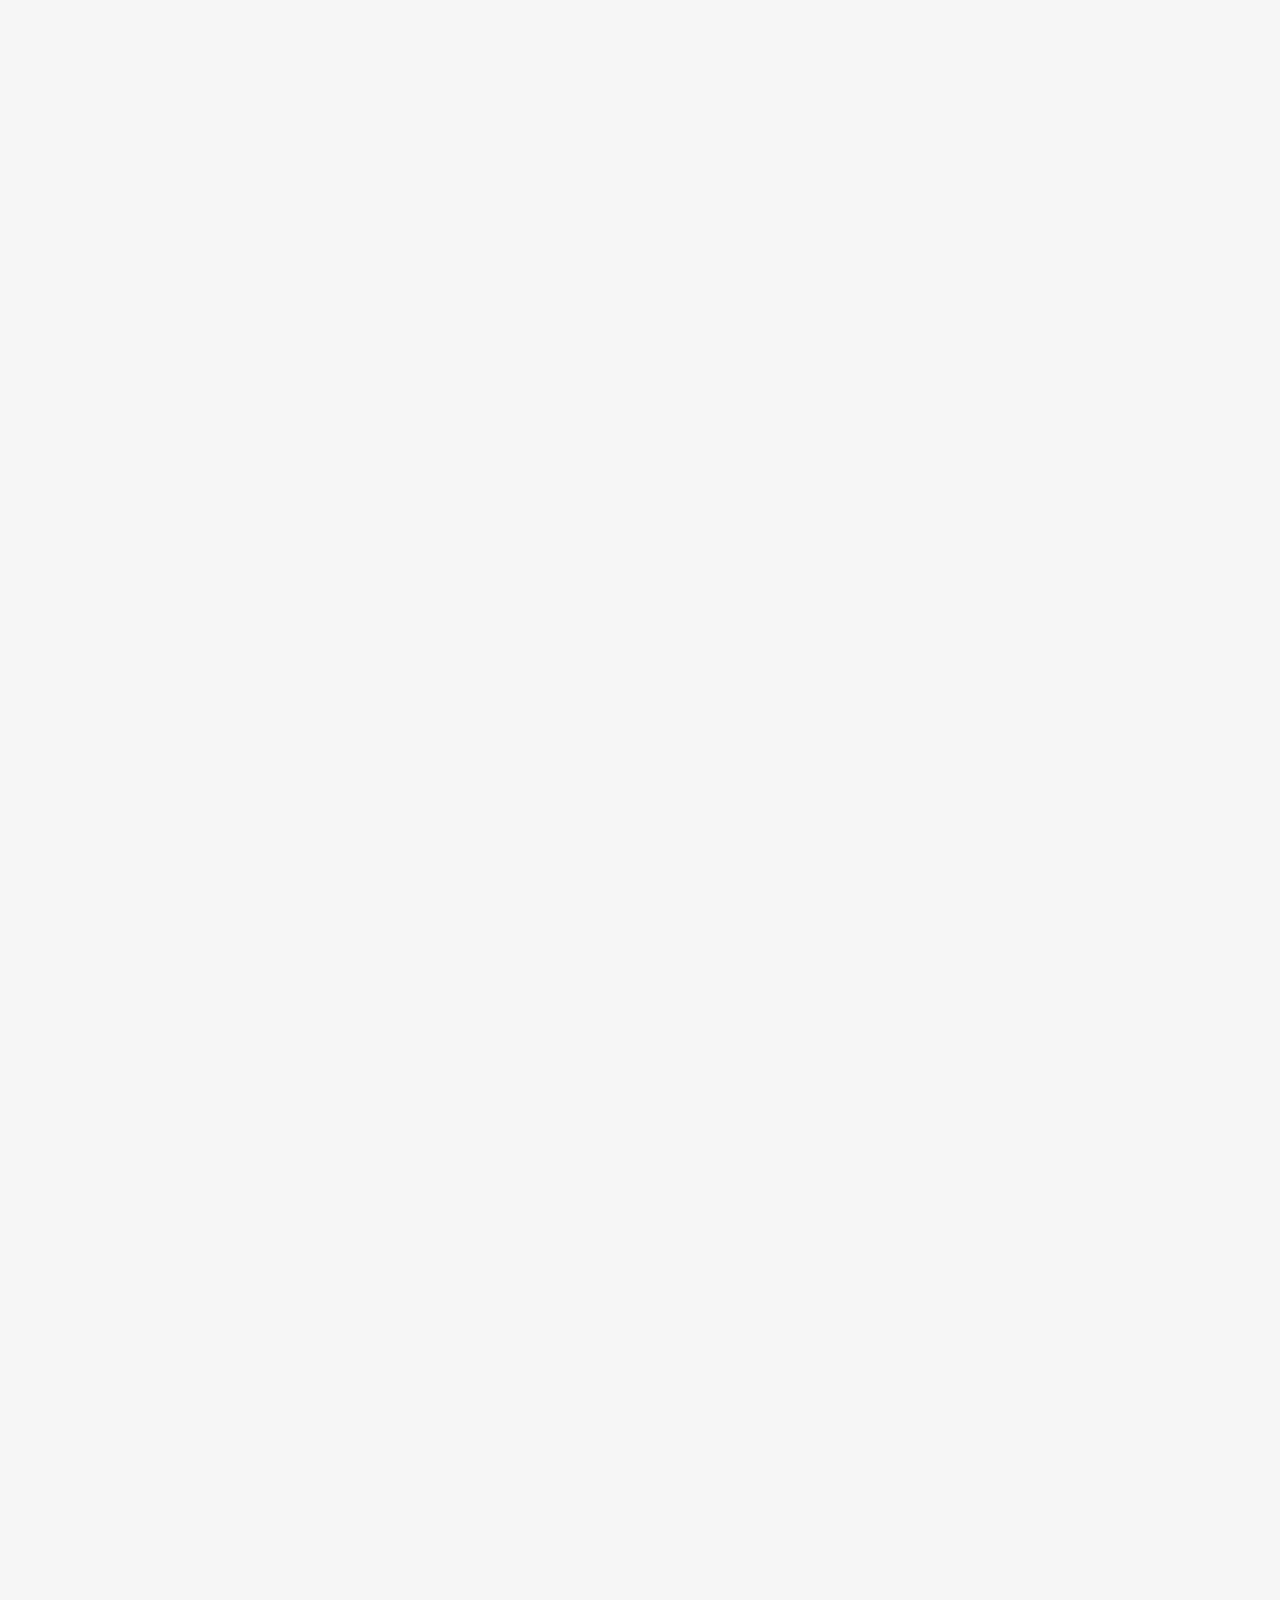
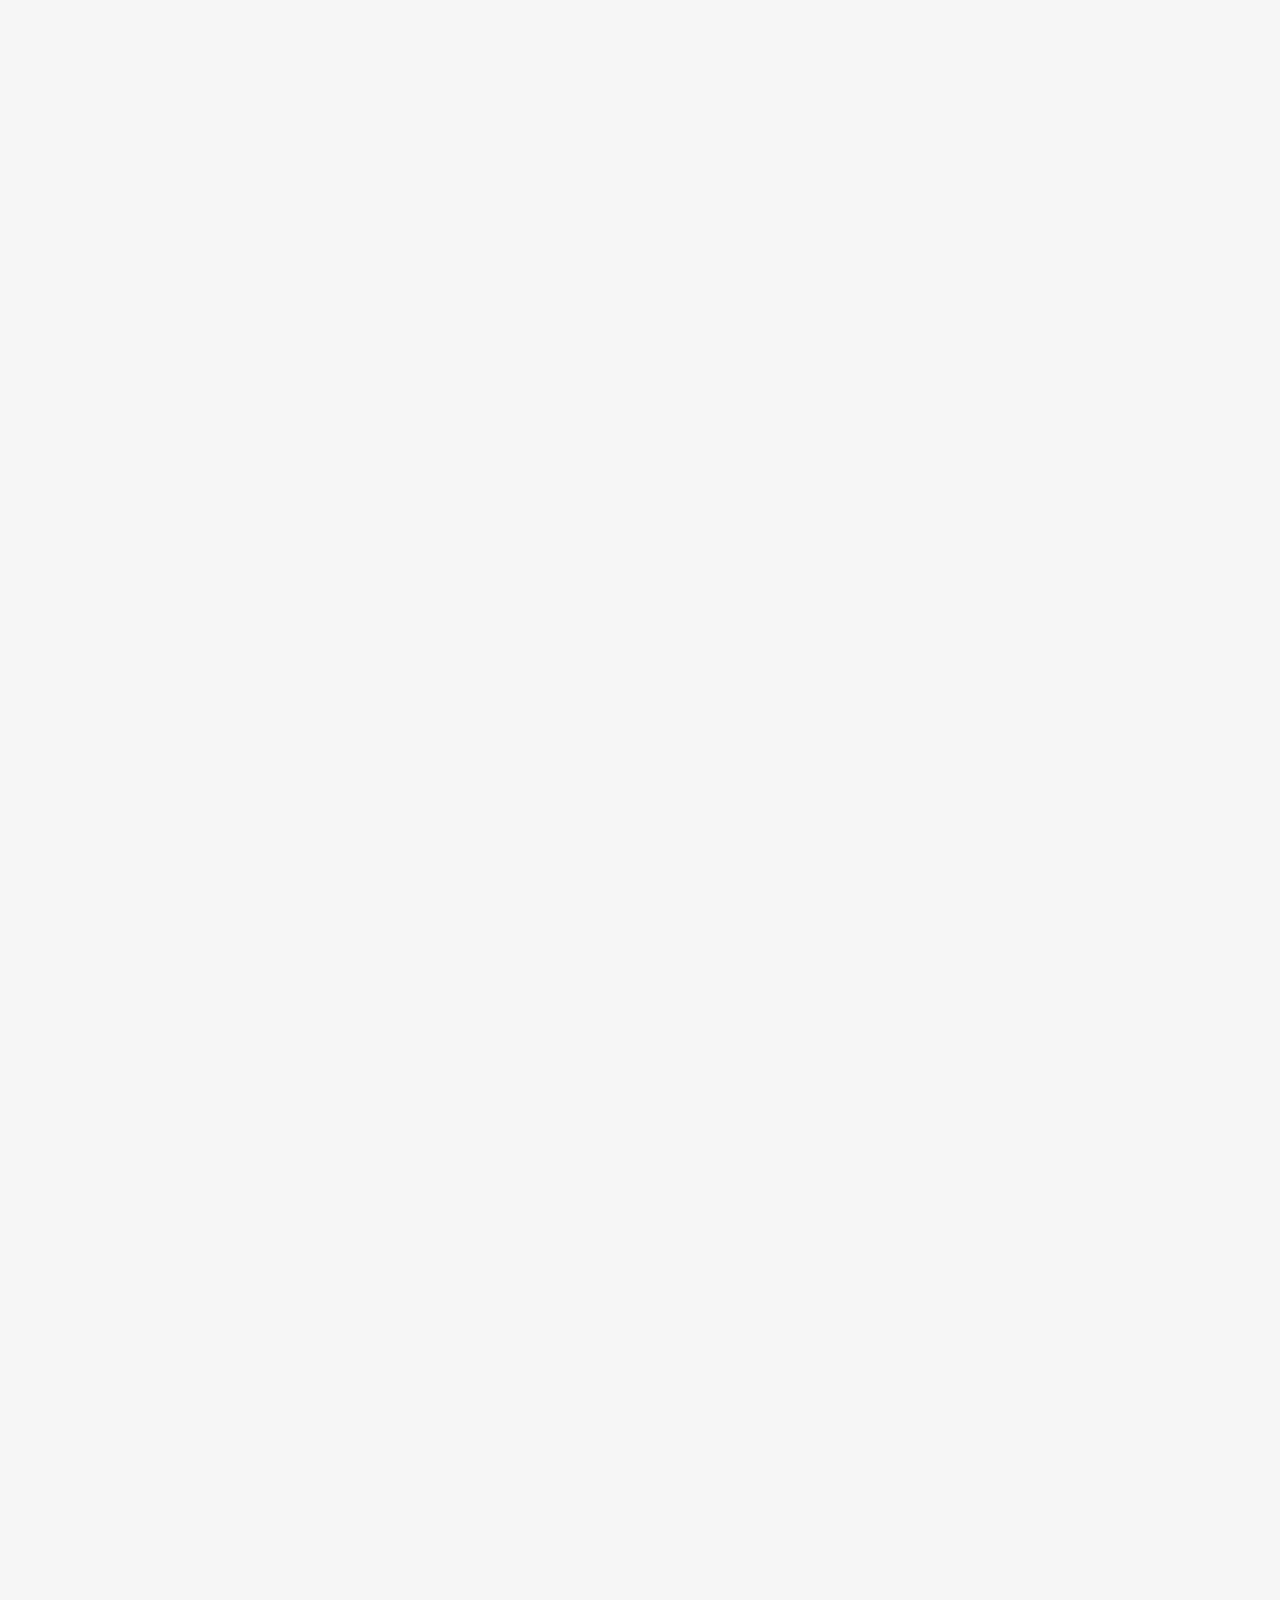
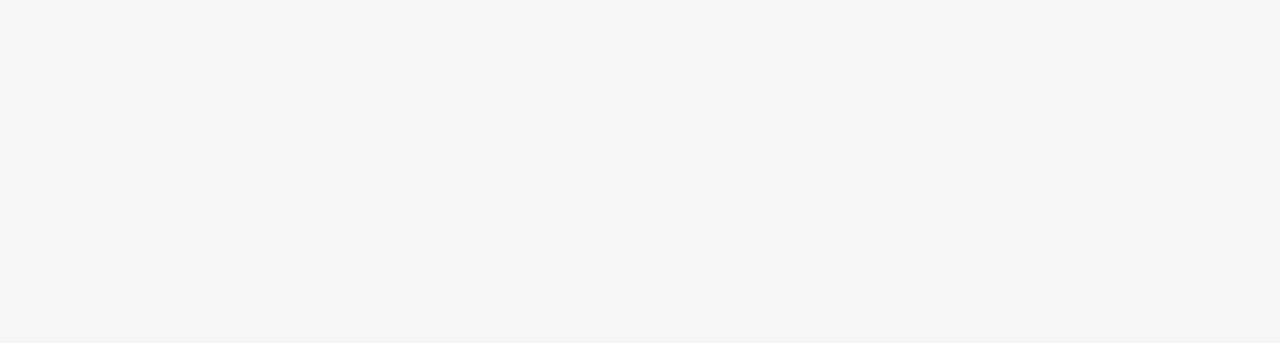
==== commit 80ed5ea6: "cambios sobre mi" ====
--- a/index.html
+++ b/index.html
@@ -73,8 +73,8 @@
 					<i class="fa fa-angle-right  arrow-right"></i>
 					<div class="pagination"></div>
 				</div>
-				<h1 class="start-page"><span class="zairapeinado">ZAIRA <span class="yellow">PEINADO</span></span> - Arquitectura e Interiorismo</h1>
-				<h1 class="start-page">ZARAGOZA</h1>
+				<h1 class="start-page"><span class="zairapeinado">ZAIRA <span class="yellow">PEINADO</span></span> - Visualización Arquitectónica</h1>
+				<h2 class="start-page">ZARAGOZA</h2>
 				<div class="post-container">
 					<div id="service" class="our_service row no_row menu-go">
 						<h2>
@@ -144,7 +144,7 @@
 								Doctora por la UPC (ETSAB) en 2014 y arquitecta por la Universidad de Valladolid (ETSAV) en 2006.
 							</p>
 							<p>
-								En 2005, fui becada para colaborar en el estudio de Archittetura di Mauro Sannoner en Milano con Beca Faro.
+								En 2005 obtube la Beca Faro para colaborar en el estudio de Archittetura di Mauro Sannoner en Milano.
 							</p>
 							<p>
 								En Zaragoza he colaborado en los estudios de arquitectura de Farinós obteniendo el Primer Premio en la Ampliación del Hospital Royo Villanova y 105 Viviendas en el Seminario para Acciona Inmobiliaria.
@@ -153,7 +153,7 @@
 						</div>
 						<div class="col-md-12 wow fadeInUp">
 							<p>
-								He colaborado en el Programa de “estonoesunsolar” 2009 y 2010 para Zaragoza Vivienda.
+								Más tarde, he colaborado en el Programa de “estonoesunsolar” 2009 y 2010 para Zaragoza Vivienda.
 							</p>
 							<p>
 								En 2010 obtuve el Máster de Gestión del Patrimonio Cultural con un proyecto final de propuesta de Museo de Artes Gráficas en la antigua Imprenta Blasco.
@@ -161,7 +161,7 @@
 								He sido concejal del Ayuntamiento de Ágreda en la Comisión de Urbanismo, Edificación y Sanidad de 2011 a 2015 y llevé la dirección de obra del Centro Neurosquiatrico de Nuestra Señora del Carmen (Garrapinillos).
 							</p>
 							<p>
-								Entre 2010 y 2016 he sido profesora asociada del área de Expresión Gráfica Arquitectónica de la Universidad de Zaragoza, profesora en DGA de Proyectos de Edificación, participando en varios congresos internacionales y en revistas de temática relacionada con la expresión gráfica, el patrimonio y la fotogrametría arquitectónica. Finalmente desarrollando la tesis doctoral sobre la documentación gráfica del patrimonio arquitectónico de Ágreda con la calificación de Sobresaliente Cum Laude.
+								Entre 2010 y 2016 he sido profesora asociada del área de Expresión Gráfica Arquitectónica de la Universidad de Zaragoza, también profesora en DGA de Proyectos de Edificación, participando en varios congresos internacionales y en revistas de temática relacionada con la expresión gráfica, el patrimonio y la fotogrametría arquitectónica. Finalicé la tesis doctoral sobre la documentación gráfica del patrimonio arquitectónico de Ágreda con la calificación de Sobresaliente Cum Laude.
 							</p>
 							<p>
 								Desde 2016 hasta la actualidad, soy profesora en la Escuela de Arte de Zaragoza como miembro del departamento de Diseño de Interiores y desde 2019 en Medios Informáticos.
@@ -260,7 +260,7 @@
 		  (function(i,s,o,g,r,a,m){i['GoogleAnalyticsObject']=r;i[r]=i[r]||function(){
 		  (i[r].q=i[r].q||[]).push(arguments)},i[r].l=1*new Date();a=s.createElement(o),
 		  m=s.getElementsByTagName(o)[0];a.async=1;a.src=g;m.parentNode.insertBefore(a,m)
-		  })(window,document,'script','http://www.google-analytics.com/analytics.js','ga');
+		  })(window,document,'script','//www.google-analytics.com/analytics.js','ga');
 		
 		  ga('create', 'UA-73155891-1', 'auto');
 		  ga('send', 'pageview');
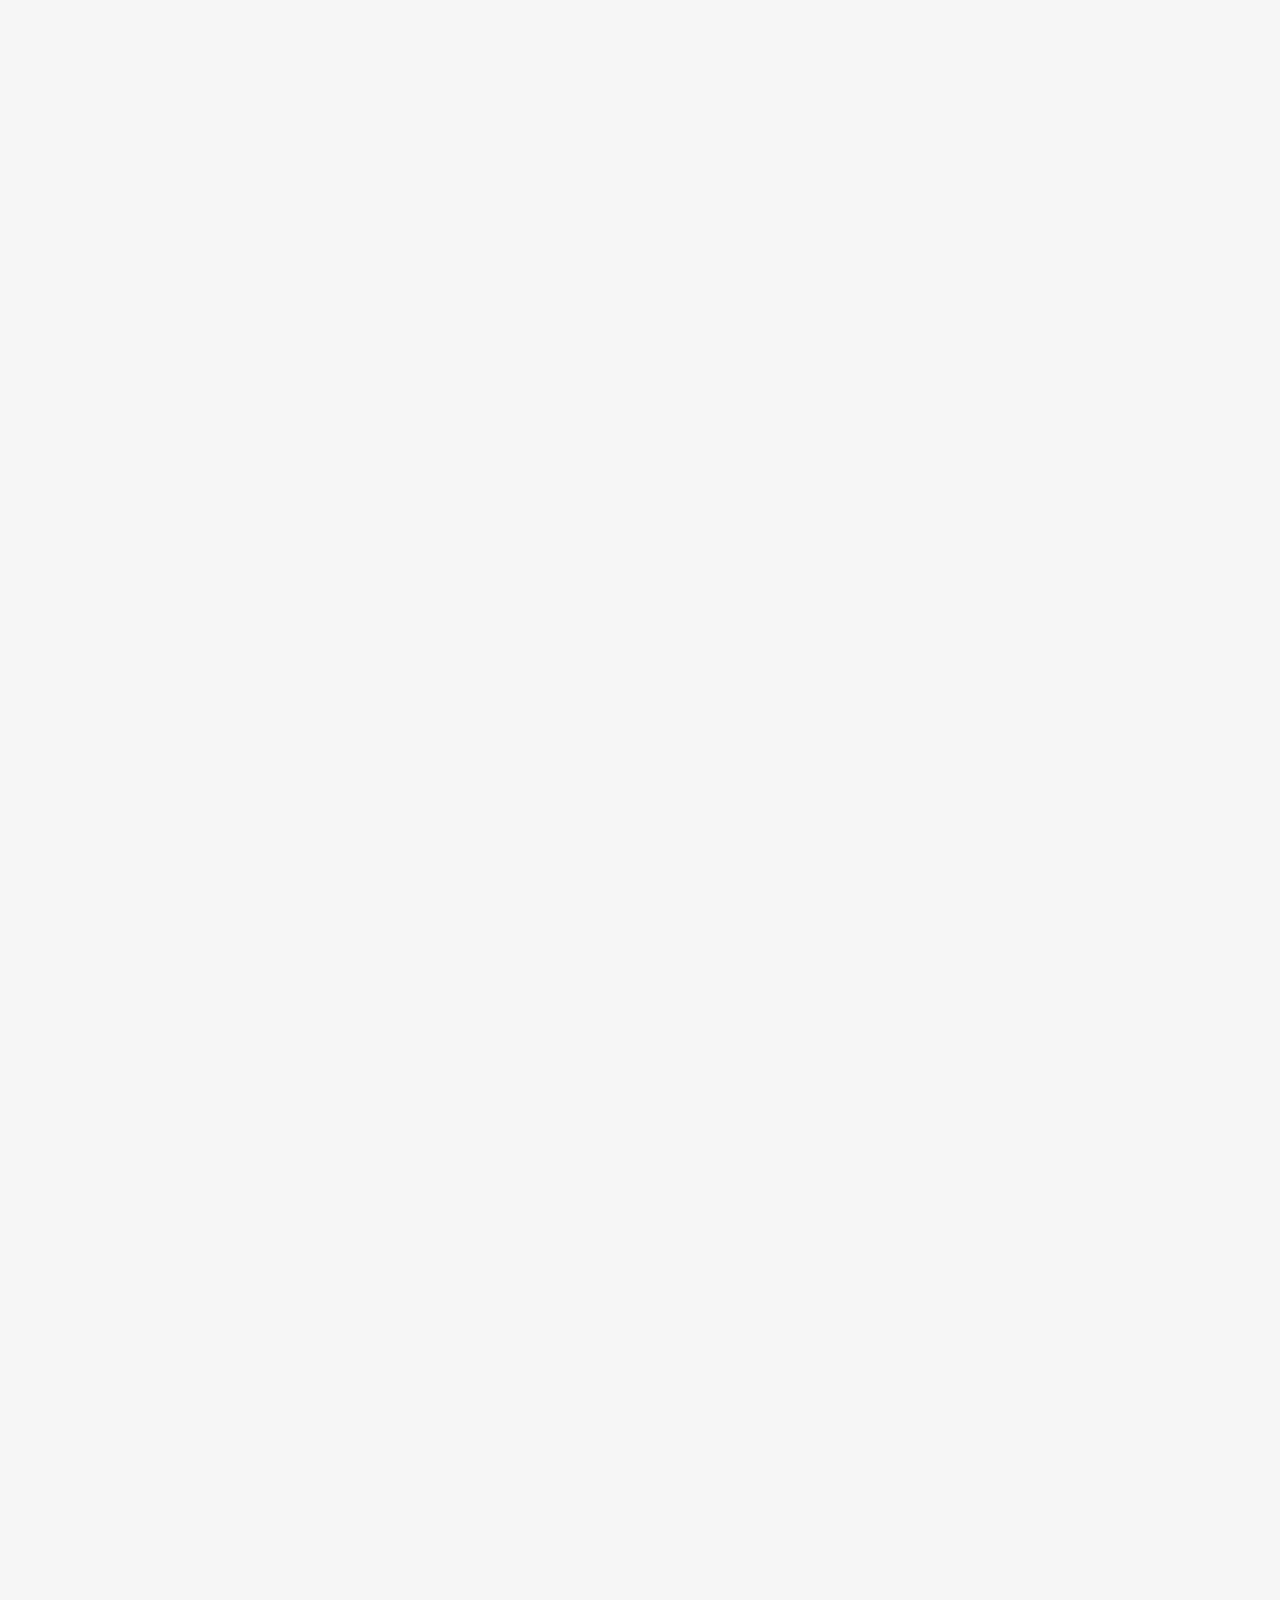
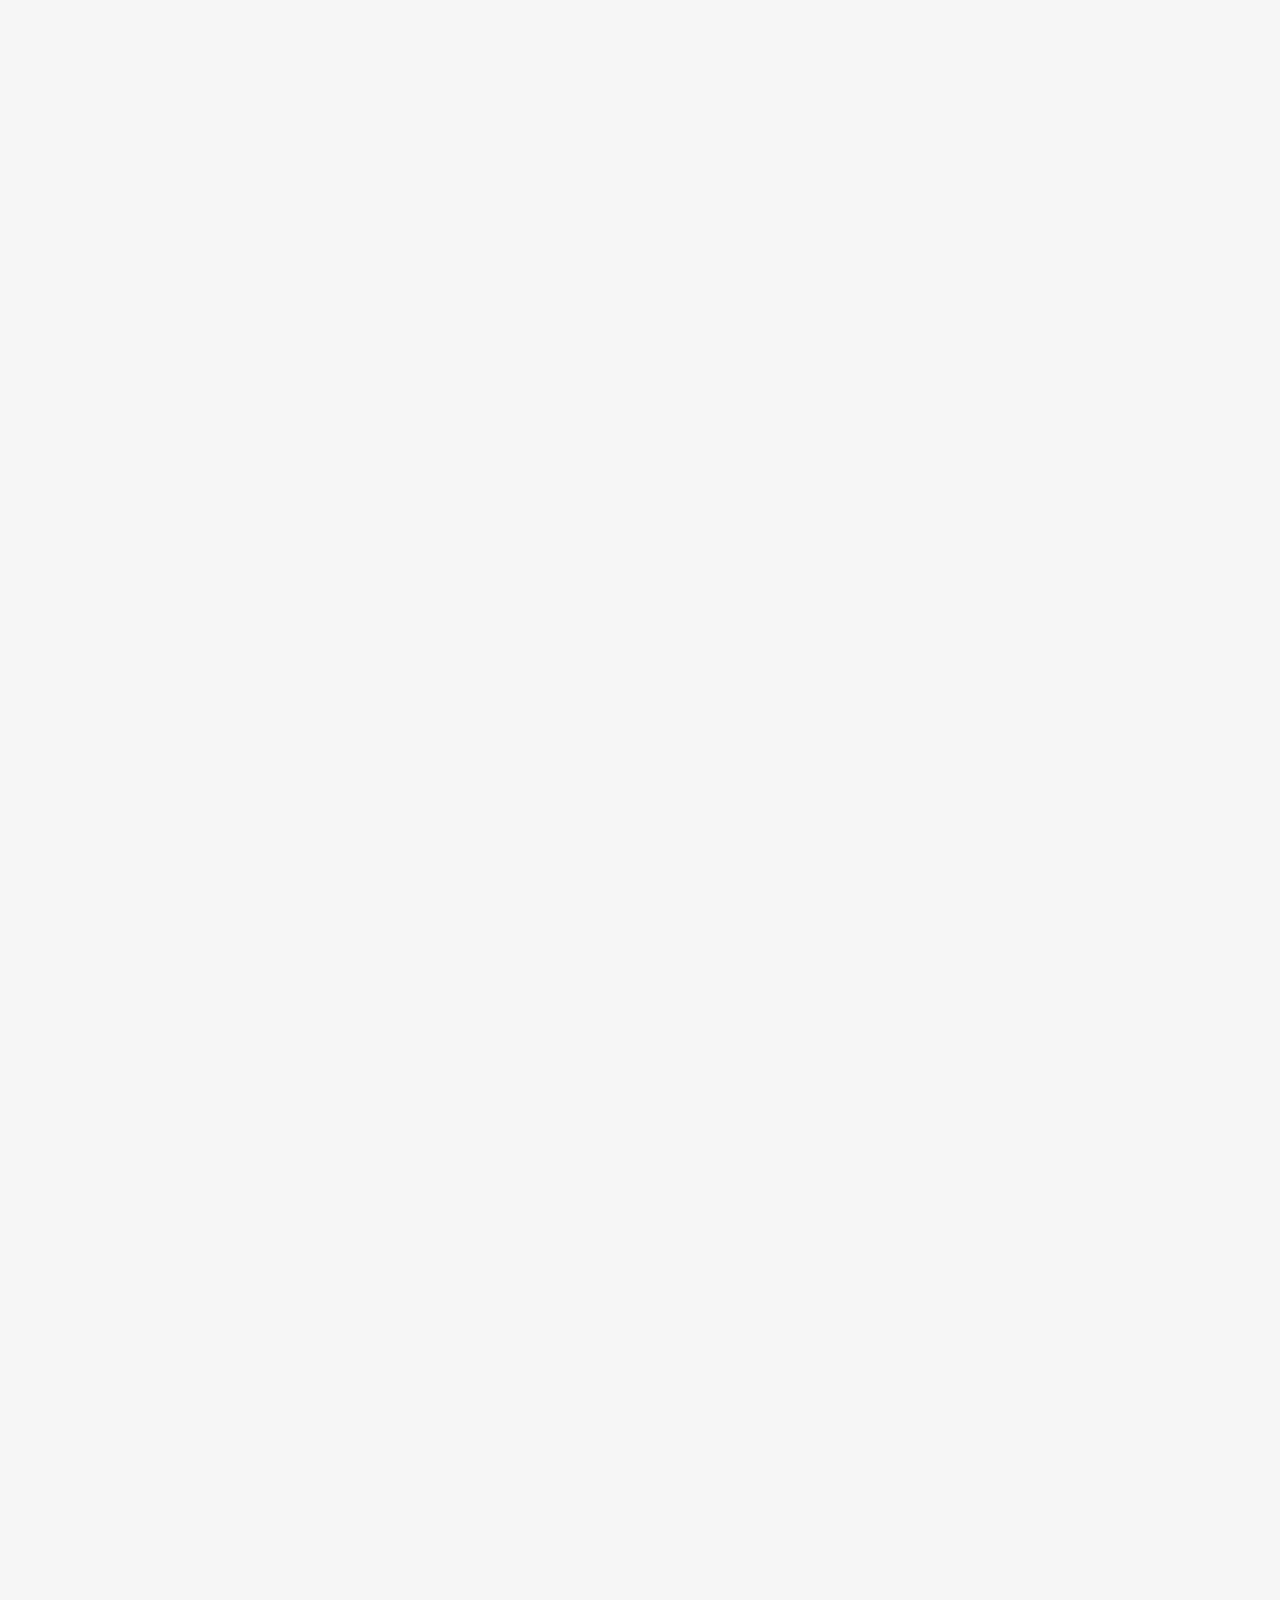
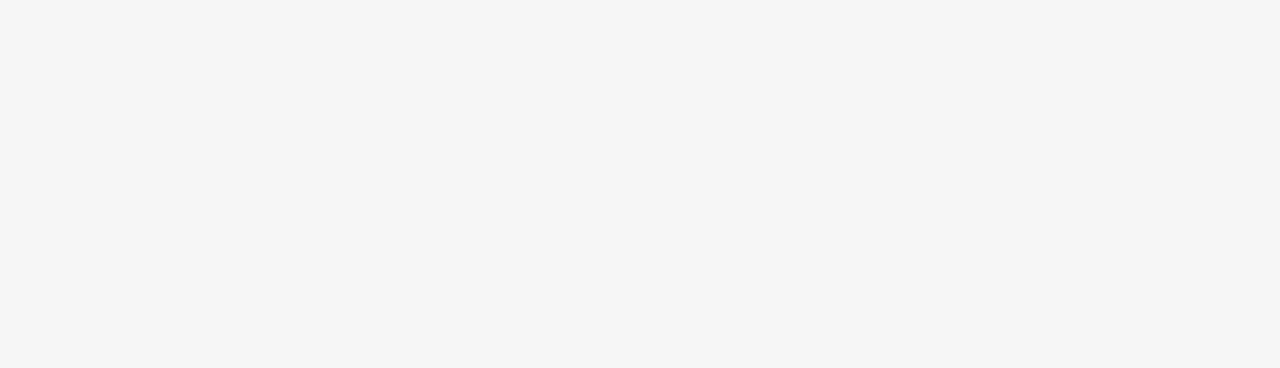
==== commit ef331093: "cambio de toda la pagina" ====
--- a/index.html
+++ b/index.html
@@ -1,7 +1,7 @@
 <!DOCTYPE html>
 <html>
 	<head>
-		<title>Zaira Peinado - Arquitectura e Interiorismo - Zaragoza</title>
+		<title>Zaira Peinado - Visualización Arquitectónica - Zaragoza</title>
 		<meta charset="utf-8">
 		<meta http-equiv="X-UA-Compatible" content="IE=edge">
 		<meta name="description" content="Zaira Peinado - Doctora en Arquitectura e Interiorista - Zaragoza">
@@ -74,7 +74,7 @@
 					<div class="pagination"></div>
 				</div>
 				<h1 class="start-page"><span class="zairapeinado">ZAIRA <span class="yellow">PEINADO</span></span> - Visualización Arquitectónica</h1>
-				<h2 class="start-page">ZARAGOZA</h2>
+				<div class="start-page" style="text-align: center; font-size: x-large;">ARCHVIZ - ZARAGOZA</div>
 				<div class="post-container">
 					<div id="service" class="our_service row no_row menu-go">
 						<h2>
@@ -136,7 +136,7 @@
 						<h2>SOBRE MÍ</h2>
 						<div class="col-md-4 wow fadeInLeft">
 							<div class="profile-photo">
-								<img alt="" src="img/zairapeinado1.jpg">
+								<img alt="" src="img/zairapeinado1.png">
 							</div>
 						</div>
 						<div class="col-md-8 wow fadeInRight">
@@ -197,10 +197,17 @@
 									<h2>COLABORADORES</h2>
 								</div>
 								<div class="wow fadeInRight">
+									<div>
+										<p style="margin-bottom: 10px; padding: 0">
+											Preparación de oposiciones para educación:<br/>
+											Dibujo para Secundaria y Artes Plásticas y Diseño
+										</p>
+										<a href="http://www.dovelaarquitectura.com/"><img alt="dovelaarquitectura" src="img/dovela.png"></a>
+									</div>
 									<div style="margin-top: 40px">
-										<a href="http://www.dovelaarquitectura.com/"><img alt="dovelaarquitectura" src="img/dovela.png"></a>
-									</div>
-									<div style="margin-top: 40px">
+										<p style="margin-bottom: 10px; padding: 0">
+											Inmobiliaria para venta y alquiler de viviendas
+										</p>
 										<a href="http://www.zaragozasi.es/"><img alt="zaragozasi" src="img/zaragozasi.png"></a>
 									</div>
 								</div>
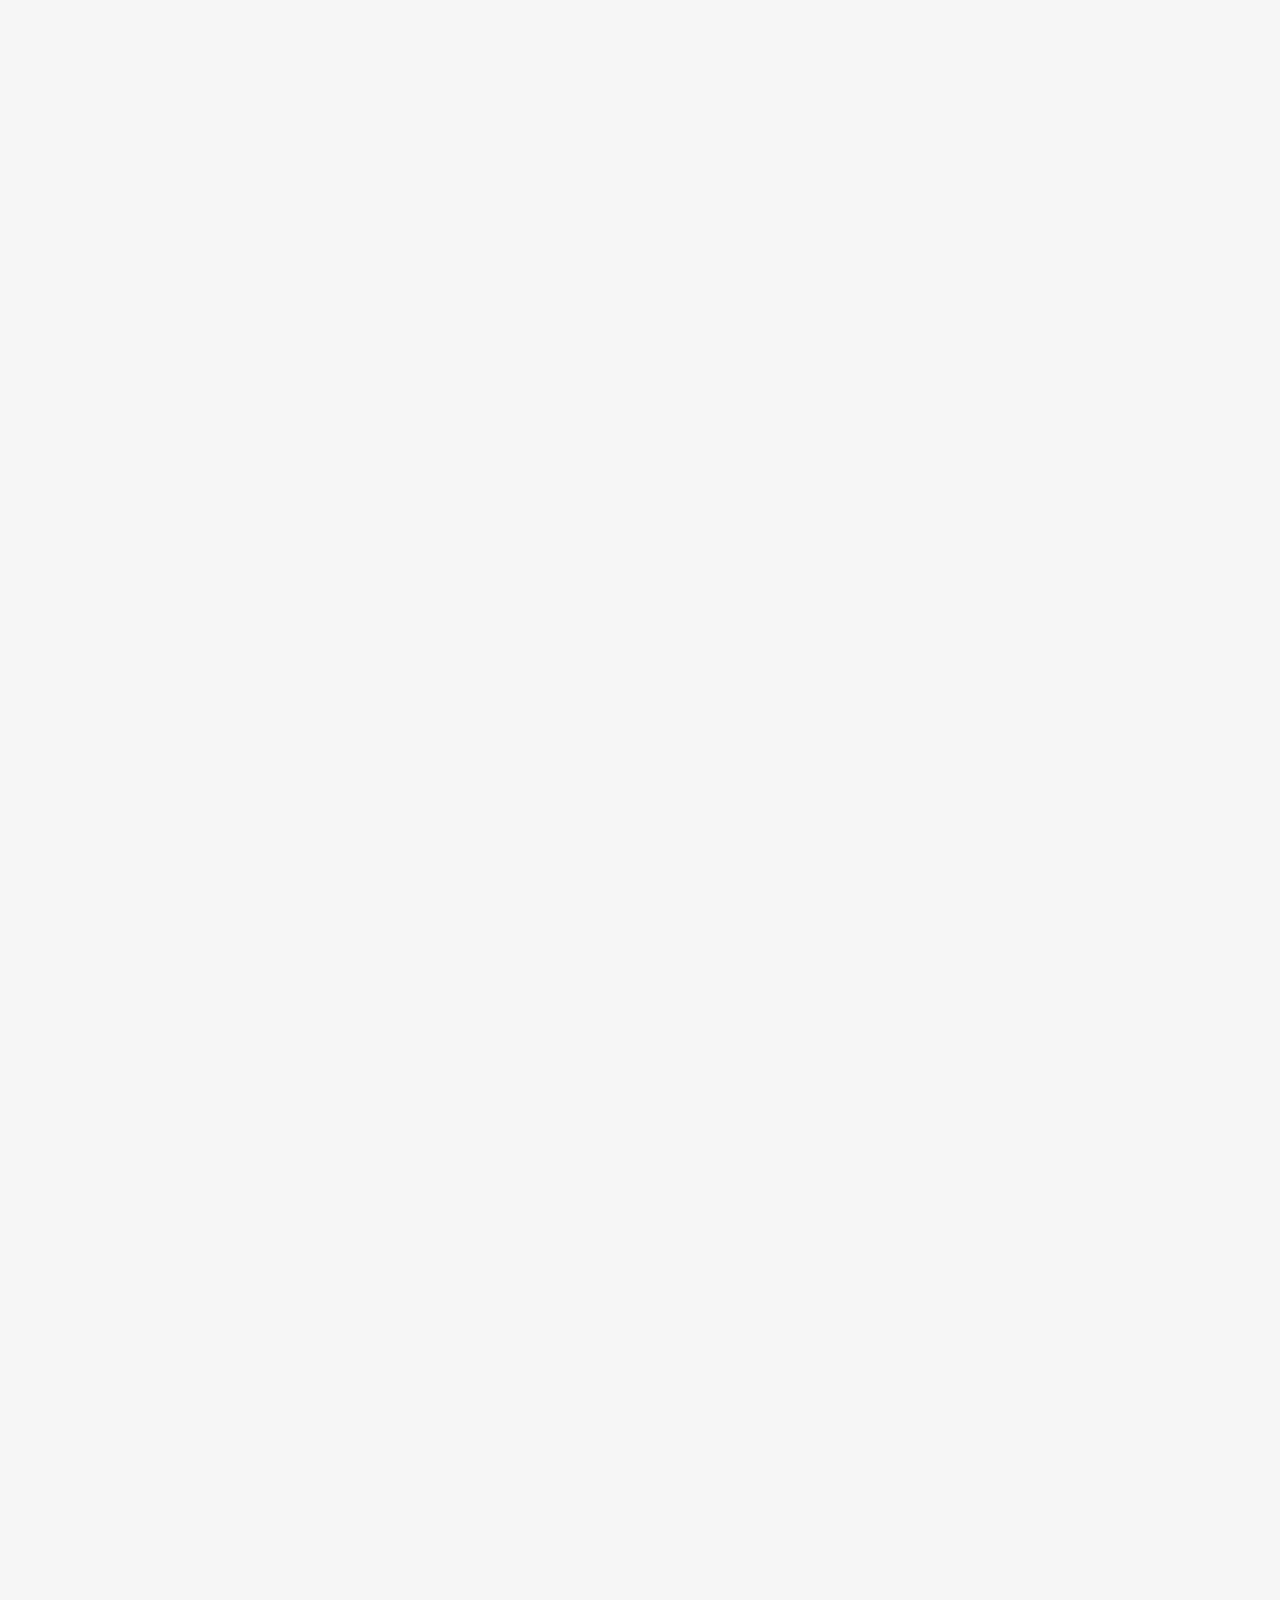
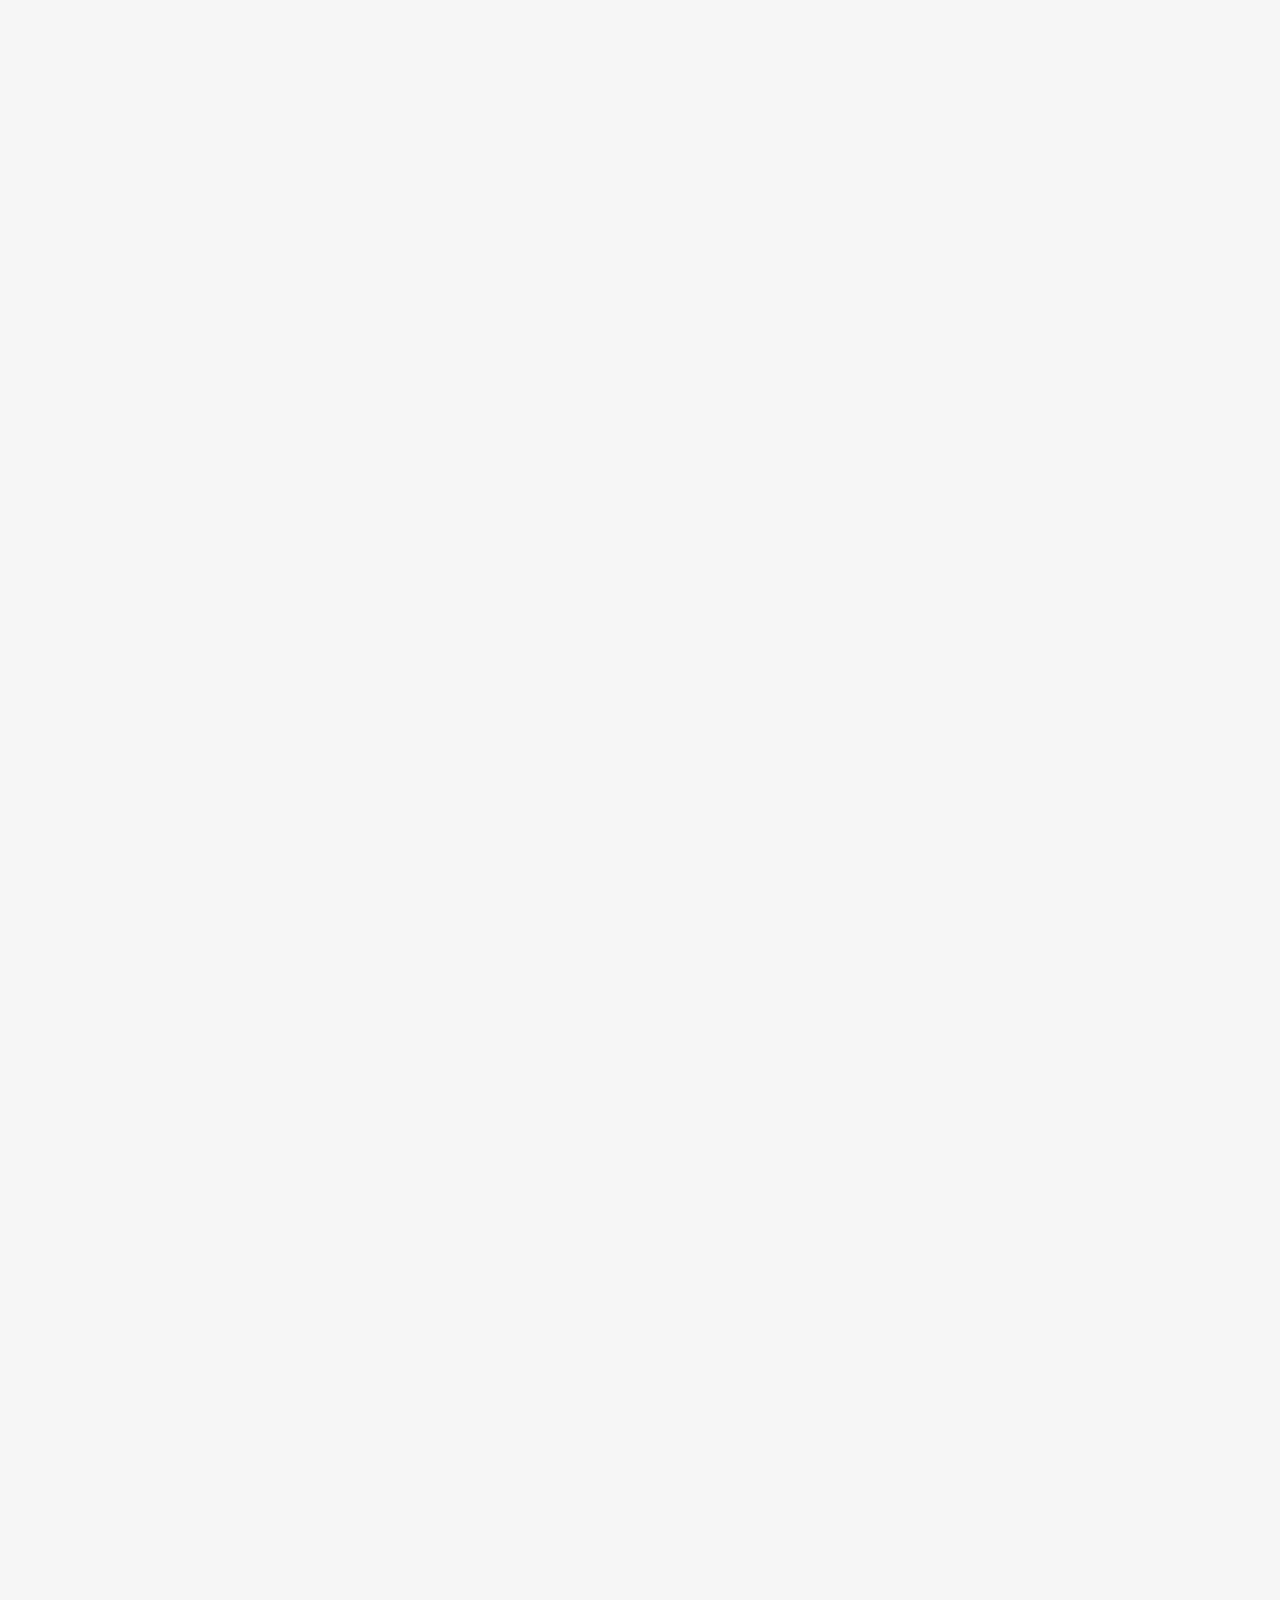
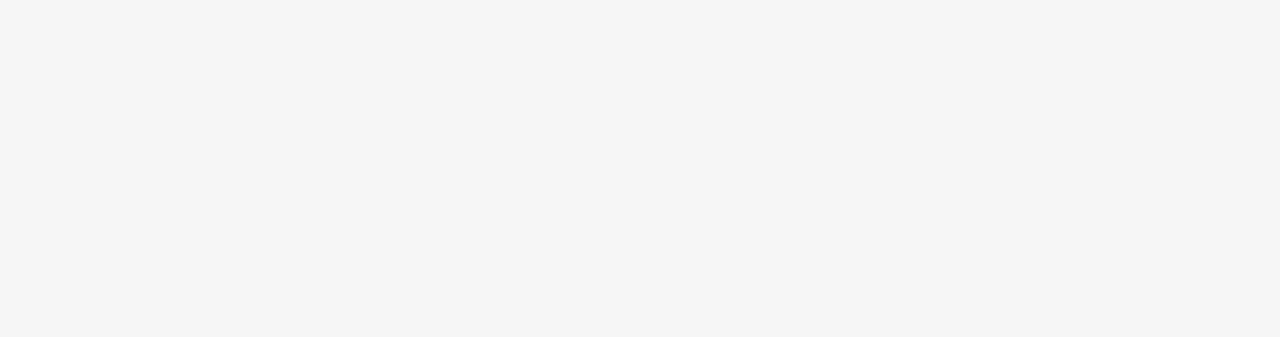
==== commit 408ad58a: "Update index.html" ====
--- a/index.html
+++ b/index.html
@@ -1,135 +1,144 @@
 <!DOCTYPE html>
 <html>
-	<head>
-		<title>Zaira Peinado - Visualización Arquitectónica - Zaragoza</title>
-		<meta charset="utf-8">
-		<meta http-equiv="X-UA-Compatible" content="IE=edge">
-		<meta name="description" content="Zaira Peinado - Doctora en Arquitectura e Interiorista - Zaragoza">
-		<meta name="viewport" content="width=device-width, initial-scale=1">
-		<link href="img/favicon.ico" rel="shortcut icon" type="image/x-icon">
-		<link rel="stylesheet" href="style/bootstrap.min.css">
-		<link href='https://fonts.googleapis.com/css?family=Raleway:400,300,200,100,500,600,700,800,900' rel='stylesheet' type='text/css'>
-		<link href='https://fonts.googleapis.com/css?family=Open+Sans:300italic,400italic,400,300' rel='stylesheet' type='text/css'>
-		<link rel="stylesheet" href="https://maxcdn.bootstrapcdn.com/font-awesome/4.3.0/css/font-awesome.min.css">
-		<link rel="stylesheet" href="style/icon.css">
-		<link rel="stylesheet" href="style/animate.css">
-		<link rel="stylesheet" href="style/animsition.min.css">
-		<link rel="stylesheet" href="style/swiper.css">
-		<link rel="stylesheet" href="style/stylesheet.css">
-		<!--[if lt IE 9]>
+
+<head>
+	<title>Zaira Peinado - Visualización Arquitectónica - Zaragoza</title>
+	<meta charset="utf-8">
+	<meta http-equiv="X-UA-Compatible" content="IE=edge">
+	<meta name="description" content="Zaira Peinado - Doctora en Arquitectura e Interiorista - Zaragoza">
+	<meta name="viewport" content="width=device-width, initial-scale=1">
+	<link href="img/favicon.ico" rel="shortcut icon" type="image/x-icon">
+	<link rel="stylesheet" href="style/bootstrap.min.css">
+	<link href='https://fonts.googleapis.com/css?family=Raleway:400,300,200,100,500,600,700,800,900' rel='stylesheet'
+		type='text/css'>
+	<link href='https://fonts.googleapis.com/css?family=Open+Sans:300italic,400italic,400,300' rel='stylesheet'
+		type='text/css'>
+	<link rel="stylesheet" href="https://maxcdn.bootstrapcdn.com/font-awesome/4.3.0/css/font-awesome.min.css">
+	<link rel="stylesheet" href="style/icon.css">
+	<link rel="stylesheet" href="style/animate.css">
+	<link rel="stylesheet" href="style/animsition.min.css">
+	<link rel="stylesheet" href="style/swiper.css">
+	<link rel="stylesheet" href="style/stylesheet.css">
+	<!--[if lt IE 9]>
 			<script src="https://oss.maxcdn.com/html5shiv/3.7.2/html5shiv.min.js"></script>
 			<script src="https://oss.maxcdn.com/respond/1.4.2/respond.min.js"></script>
 		<![endif]-->
-		<!-- PORTFOLIO -->
-		<script src="script/portfolio.js"></script>
-	</head>
-	<body class="animsition" data-animsition-in="zoom-in" data-animsition-out="zoom-out">
-
-		<!-- 
+	<!-- PORTFOLIO -->
+	<script src="script/portfolio.js"></script>
+</head>
+
+<body class="animsition" data-animsition-in="zoom-in" data-animsition-out="zoom-out">
+
+	<!-- 
 
 		THE HEADER 
 
 		-->
 
-		<header>
-			<div class="container">
-				<div class="for_con">
-					<div class="brand">
-						<a href="" class="logo-text">zaira <span class="yellow">peinado</span></a>
-					</div>
-					<div class="toggle_nav"><button class="cmn-toggle-switch cmn-toggle-switch__htx"><span></span></button></div>
-					<nav class="navigation">
-						<div class="nav-item"><a href="#home">inicio			</a></div>
-						<div class="nav-item"><a href="#service">servicios		</a></div>
-						<div class="nav-item"><a href="#portfolio">portfolio	</a></div>
-						<div class="nav-item"><a href="#about">sobre mí			</a></div>
-						<div class="nav-item"><a href="#contact">contacto		</a></div>
-					</nav>
-				</div>
+	<header>
+		<div class="container">
+			<div class="for_con">
+				<div class="brand">
+					<a href="" class="logo-text">zaira <span class="yellow">peinado</span></a>
+				</div>
+				<div class="toggle_nav"><button class="cmn-toggle-switch cmn-toggle-switch__htx"><span></span></button>
+				</div>
+				<nav class="navigation">
+					<div class="nav-item"><a href="#home">inicio </a></div>
+					<div class="nav-item"><a href="#service">servicios </a></div>
+					<div class="nav-item"><a href="#portfolio">portfolio </a></div>
+					<div class="nav-item"><a href="#about">sobre mí </a></div>
+					<div class="nav-item"><a href="#contact">contacto </a></div>
+				</nav>
 			</div>
-		</header>
-		<main class="title-page">
-		
-			<div class="container no-padding">
-				<div id="home" class="swiper-container photo-slider wow BounceInUp menu-go" data-autoplay="3500" data-loop="1" data-speed="1500" data-center="0" data-slides-per-view="1">
-					<div class="swiper-wrapper">
-						<div class="swiper-slide">
-							<div class="slider-photo">
-								<img class="center-image" src="img/slider1.jpg" alt="">
-							</div>
-						</div>
-						<div class="swiper-slide">
-							<div class="slider-photo">
-								<img class="center-image" src="img/slider2.jpg" alt="">
-							</div>
-						</div>
-						<div class="swiper-slide">
-							<div class="slider-photo">
-								<img class="center-image" src="img/slider3.jpg" alt="">
-							</div>
-						</div>
-					</div>
-					<i class="fa fa-angle-left   arrow-left"></i>
-					<i class="fa fa-angle-right  arrow-right"></i>
-					<div class="pagination"></div>
-				</div>
-				<h1 class="start-page"><span class="zairapeinado">ZAIRA <span class="yellow">PEINADO</span></span> - Visualización Arquitectónica</h1>
-				<div class="start-page" style="text-align: center; font-size: x-large;">ARCHVIZ - ZARAGOZA</div>
-				<div class="post-container">
-					<div id="service" class="our_service row no_row menu-go">
-						<h2>
-							SERVICIOS
-						</h2>
-						<div class="icon-wrapper row">
-							<div class="icon-entry col-md-3 col-xs-6 wow fadeInRight">
-								<div class="icon-logo"><i class="fa fa-cube"></i></div>
-								<div class="icon-desc">
-									<h3 class="r1">ArchViz</h3>
-									<p>Visualización arquitectónica, <br/>de interiorismo y sector inmobiliario. Fotorrealismo, realidad virtual e imágenes 360º.</p>
-								</div>
-							</div>
-							<div class="icon-entry col-md-3 col-xs-6 wow fadeInRight">
-								<div class="icon-logo"><i class="fa fa-graduation-cap"></i></div>
-								<div class="icon-desc">
-									<h3>Formación</h3>
-									<p>3DSMax + VRay, Rhinoceros + VRay, Unreal Engine 4, Twinmotion, Sketchup, Cinema4D y Revit.</p>
-								</div>
-							</div>
-							<div class="icon-entry col-md-3 col-xs-6 wow fadeInLeft">
-								<div class="icon-logo"><i class="fa fa-cubes"></i></div>
-								<div class="icon-desc">
-									<h3>proyectos de interiorismo</h3>
-									<p>Proyectos para adecuación o reforma de locales y viviendas.</p>
-								</div>
-							</div>
-							<div class="icon-entry col-md-3 col-xs-6 wow fadeInLeft">
-								<div class="icon-logo"><i class="fa fa-building-o"></i></div>
-								<div class="icon-desc">
-									<h3>proyectos de arquitectura</h3>
-									<p>Residencial e Institucional</p>
-								</div>
-							</div>
-
-						</div>
-					</div>
-					<div id="portfolio" class="portfolio menu-go">
-						<h2>PORTFOLIO</h2>
-						<div class="portfolio_photos row no_row wow fadeInUp">
-							<div class="row small-pading">
-								<script>
-									for (i = 0; i < portfolio.length; i++) {
-										document.write('<div class="col-md-4">');
-										document.write('	<a href="img.html?id=' + portfolio[i].id + '" class="about_pic">');
-										document.write('		<img class="img-responsive" src="img/port_' + portfolio[i].id + '_s.jpg" alt="">');
-										document.write('		<div class="about_pic_text">');
-										document.write('			<div class="v_text">');
-										document.write('				<h5>' + portfolio[i].title + '</h5>');
-										document.write('			</div>');
-										document.write('		</div>');
-										document.write('	</a>');
-										document.write('</div>');
-									}
-								</script>
+		</div>
+	</header>
+	<main class="title-page">
+
+		<div class="container no-padding">
+			<div id="home" class="swiper-container photo-slider wow BounceInUp menu-go" data-autoplay="3500"
+				data-loop="1" data-speed="1500" data-center="0" data-slides-per-view="1">
+				<div class="swiper-wrapper">
+					<div class="swiper-slide">
+						<div class="slider-photo">
+							<img class="center-image" src="img/slider1.jpg" alt="">
+						</div>
+					</div>
+					<div class="swiper-slide">
+						<div class="slider-photo">
+							<img class="center-image" src="img/slider2.jpg" alt="">
+						</div>
+					</div>
+					<div class="swiper-slide">
+						<div class="slider-photo">
+							<img class="center-image" src="img/slider3.jpg" alt="">
+						</div>
+					</div>
+				</div>
+				<i class="fa fa-angle-left   arrow-left"></i>
+				<i class="fa fa-angle-right  arrow-right"></i>
+				<div class="pagination"></div>
+			</div>
+			<h1 class="start-page"><span class="zairapeinado">ZAIRA <span class="yellow">PEINADO</span></span> -
+				Visualización Arquitectónica</h1>
+			<div class="start-page" style="text-align: center; font-size: x-large;">ARCHVIZ - ZARAGOZA</div>
+			<div class="post-container">
+				<div id="service" class="our_service row no_row menu-go">
+					<h2>
+						SERVICIOS
+					</h2>
+					<div class="icon-wrapper row">
+						<div class="icon-entry col-md-3 col-xs-6 wow fadeInRight">
+							<div class="icon-logo"><i class="fa fa-cube"></i></div>
+							<div class="icon-desc">
+								<h3 class="r1">ArchViz</h3>
+								<p>Visualización arquitectónica, <br />de interiorismo y sector inmobiliario.
+									Fotorrealismo, realidad virtual e imágenes 360º.</p>
+							</div>
+						</div>
+						<div class="icon-entry col-md-3 col-xs-6 wow fadeInRight">
+							<div class="icon-logo"><i class="fa fa-graduation-cap"></i></div>
+							<div class="icon-desc">
+								<h3>Formación</h3>
+								<p>3DSMax + VRay, Rhinoceros + VRay, Unreal Engine 4, Twinmotion, Sketchup, Cinema4D y
+									Revit.</p>
+							</div>
+						</div>
+						<div class="icon-entry col-md-3 col-xs-6 wow fadeInLeft">
+							<div class="icon-logo"><i class="fa fa-cubes"></i></div>
+							<div class="icon-desc">
+								<h3>proyectos de interiorismo</h3>
+								<p>Proyectos para adecuación o reforma de locales y viviendas.</p>
+							</div>
+						</div>
+						<div class="icon-entry col-md-3 col-xs-6 wow fadeInLeft">
+							<div class="icon-logo"><i class="fa fa-building-o"></i></div>
+							<div class="icon-desc">
+								<h3>proyectos de arquitectura</h3>
+								<p>Residencial e Institucional</p>
+							</div>
+						</div>
+
+					</div>
+				</div>
+				<div id="portfolio" class="portfolio menu-go">
+					<h2>PORTFOLIO</h2>
+					<div class="portfolio_photos row no_row wow fadeInUp">
+						<div class="row small-pading">
+							<script>
+								for (i = 0; i < portfolio.length; i++) {
+									document.write('<div class="col-md-4">');
+									document.write('	<a href="img.html?id=' + portfolio[i].id + '" class="about_pic">');
+									document.write('		<img class="img-responsive" src="img/port_' + portfolio[i].id + '_s.jpg" alt="">');
+									document.write('		<div class="about_pic_text">');
+									document.write('			<div class="v_text">');
+									document.write('				<h5>' + portfolio[i].title + '</h5>');
+									document.write('			</div>');
+									document.write('		</div>');
+									document.write('	</a>');
+									document.write('</div>');
+								}
+							</script>
 						</div>
 					</div>
 					<div id="about" class="about row no_row menu-go">
@@ -141,30 +150,46 @@
 						</div>
 						<div class="col-md-8 wow fadeInRight">
 							<p>
-								Doctora por la UPC (ETSAB) en 2014 y arquitecta por la Universidad de Valladolid (ETSAV) en 2006.
-							</p>
-							<p>
-								En 2005 obtube la Beca Faro para colaborar en el estudio de Archittetura di Mauro Sannoner en Milano.
-							</p>
-							<p>
-								En Zaragoza he colaborado en los estudios de arquitectura de Farinós obteniendo el Primer Premio en la Ampliación del Hospital Royo Villanova y 105 Viviendas en el Seminario para Acciona Inmobiliaria.
-								También he trabajado junto a Bang Studio y en Lorente Arquitectos participando en el área de urbanismo desarrollando los Planes Generales de Tamarite de Litera, Ontiñena, Blesa, Gallocanta, Murero, Alfántega...
+								Doctora por la UPC (ETSAB) en 2014 y arquitecta por la Universidad de Valladolid (ETSAV)
+								en 2006.
+							</p>
+							<p>
+								En 2005 obtube la Beca Faro para colaborar en el estudio de Archittetura di Mauro
+								Sannoner en Milano.
+							</p>
+							<p>
+								En Zaragoza he colaborado en los estudios de arquitectura de Farinós obteniendo el
+								Primer Premio en la Ampliación del Hospital Royo Villanova y 105 Viviendas en el
+								Seminario para Acciona Inmobiliaria.
+								También he trabajado junto a Bang Studio y en Lorente Arquitectos participando en el
+								área de urbanismo desarrollando los Planes Generales de Tamarite de Litera, Ontiñena,
+								Blesa, Gallocanta, Murero, Alfántega...
 							</p>
 						</div>
 						<div class="col-md-12 wow fadeInUp">
 							<p>
-								Más tarde, he colaborado en el Programa de “estonoesunsolar” 2009 y 2010 para Zaragoza Vivienda.
-							</p>
-							<p>
-								En 2010 obtuve el Máster de Gestión del Patrimonio Cultural con un proyecto final de propuesta de Museo de Artes Gráficas en la antigua Imprenta Blasco.
-							<p>
-								He sido concejal del Ayuntamiento de Ágreda en la Comisión de Urbanismo, Edificación y Sanidad de 2011 a 2015 y llevé la dirección de obra del Centro Neurosquiatrico de Nuestra Señora del Carmen (Garrapinillos).
-							</p>
-							<p>
-								Entre 2010 y 2016 he sido profesora asociada del área de Expresión Gráfica Arquitectónica de la Universidad de Zaragoza, también profesora en DGA de Proyectos de Edificación, participando en varios congresos internacionales y en revistas de temática relacionada con la expresión gráfica, el patrimonio y la fotogrametría arquitectónica. Finalicé la tesis doctoral sobre la documentación gráfica del patrimonio arquitectónico de Ágreda con la calificación de Sobresaliente Cum Laude.
-							</p>
-							<p>
-								Desde 2016 hasta la actualidad, soy profesora en la Escuela de Arte de Zaragoza como miembro del departamento de Diseño de Interiores y desde 2019 en Medios Informáticos.
+								Más tarde, he colaborado en el Programa de “estonoesunsolar” 2009 y 2010 para Zaragoza
+								Vivienda.
+							</p>
+							<p>
+								En 2010 obtuve el Máster de Gestión del Patrimonio Cultural con un proyecto final de
+								propuesta de Museo de Artes Gráficas en la antigua Imprenta Blasco.
+							<p>
+								He sido concejal del Ayuntamiento de Ágreda en la Comisión de Urbanismo, Edificación y
+								Sanidad de 2011 a 2015 y llevé la dirección de obra del Centro Neurosquiatrico de
+								Nuestra Señora del Carmen (Garrapinillos).
+							</p>
+							<p>
+								Entre 2010 y 2016 he sido profesora asociada del área de Expresión Gráfica
+								Arquitectónica de la Universidad de Zaragoza, también profesora en DGA de Proyectos de
+								Edificación, participando en varios congresos internacionales y en revistas de temática
+								relacionada con la expresión gráfica, el patrimonio y la fotogrametría arquitectónica.
+								Finalicé la tesis doctoral sobre la documentación gráfica del patrimonio arquitectónico
+								de Ágreda con la calificación de Sobresaliente Cum Laude.
+							</p>
+							<p>
+								Desde 2016 hasta la actualidad, soy profesora en la Escuela de Arte de Zaragoza como
+								miembro del departamento de Diseño de Interiores y desde 2019 en Medios Informáticos.
 							</p>
 						</div>
 					</div>
@@ -185,94 +210,81 @@
 									</div>
 									<div class="address-block">
 										<h3>REDES SOCIALES</h3>
-										<a class="fa fa-linkedin-square" href="https://www.linkedin.com/pub/zaira-peinado-checa/51/50/b24"></a>
+										<a class="fa fa-linkedin-square"
+											href="https://www.linkedin.com/pub/zaira-peinado-checa/51/50/b24"></a>
 										<a class="fa fa-twitter-square" href="https://twitter.com/ZairaPeinado"></a>
 										<a class="fa fa-instagram" href="https://instagram.com/zairapeinado/"></a>
-										<a class="fa fa-pinterest-square" href="https://es.pinterest.com/zairapeinadoche/"></a>
+										<a class="fa fa-pinterest-square"
+											href="https://es.pinterest.com/zairapeinadoche/"></a>
 									</div>
 								</div>
 							</div>
-							<div class="col-md-6">
-								<div>
-									<h2>COLABORADORES</h2>
-								</div>
-								<div class="wow fadeInRight">
-									<div>
-										<p style="margin-bottom: 10px; padding: 0">
-											Preparación de oposiciones para educación:<br/>
-											Dibujo para Secundaria y Artes Plásticas y Diseño
-										</p>
-										<a href="http://www.dovelaarquitectura.com/"><img alt="dovelaarquitectura" src="img/dovela.png"></a>
-									</div>
-									<div style="margin-top: 40px">
-										<p style="margin-bottom: 10px; padding: 0">
-											Inmobiliaria para venta y alquiler de viviendas
-										</p>
-										<a href="http://www.zaragozasi.es/"><img alt="zaragozasi" src="img/zaragozasi.png"></a>
-									</div>
-								</div>
-							</div>
 						</div>
 					</div>
 				</div>
 			</div>
-		</main>
-		<footer>
-			<div class="container">
-				<i class="fa fa-angle-up"></i>
-				<p>© 2015 Copyright </p><p class="yellow">ZAIRA PEINADO</p><p> - Created by <a href="https://twitter.com/djpeinado">@djpeinado</a> </p>
-			</div>
-		</footer>
-
-		<!-- SCRIPTS -->
-
-			<!-- JQUERY -->
-		<script src="script/jquery-2.1.4.min.js"></script>
-		    <!-- a swiper -->
-		<script src="script/swiper.jquery.js"></script>
-			<!-- animations -->
-		<script src="script/wow.min.js"></script>
-			<!-- lightbox -->
-			<script src="script/jquery.placeholder.min.js"></script>
-		<script src="script/imagelightbox.min.js"></script>
-			<!-- loader -->
-		<script src="script/jquery.animsition.min.js"></script>
-			<!-- animation number library -->
-		<script src="script/jquery.animateNumber.min.js"></script>
-			<!-- MY SCRIPT -->
-		<script src="script/script.js"></script>
-			<!-- animation settings -->
-
-		<script>
-		    var wow = new WOW(
-		        {
-		            boxClass:     'wow',      // animated element css class (default is wow)
-		            animateClass: 'animated', // animation css class (default is animated)
-		            offset:       100,          // distance to the element when triggering the animation (default is 0)
-		            mobile:       false,       // trigger animations on mobile devices (default is true)
-		            live:         true,       // act on asynchronously loaded content (default is true)
-		            callback:     function(box) {
-		              // the callback is fired every time an animation is started
-		              // the argument that is passed in is the DOM node being animated
-		            }
-		        }
-		    );
-		    $(window).load(function(){
-		        wow.init();    
-		    });
-		    
-		</script>
-
-		<script>
-		  (function(i,s,o,g,r,a,m){i['GoogleAnalyticsObject']=r;i[r]=i[r]||function(){
-		  (i[r].q=i[r].q||[]).push(arguments)},i[r].l=1*new Date();a=s.createElement(o),
-		  m=s.getElementsByTagName(o)[0];a.async=1;a.src=g;m.parentNode.insertBefore(a,m)
-		  })(window,document,'script','//www.google-analytics.com/analytics.js','ga');
-		
-		  ga('create', 'UA-73155891-1', 'auto');
-		  ga('send', 'pageview');
-		
-		</script>
-
-	</body>
+	</main>
+	<footer>
+		<div class="container">
+			<i class="fa fa-angle-up"></i>
+			<p>© 2015 Copyright </p>
+			<p class="yellow">ZAIRA PEINADO</p>
+			<p> - Created by <a href="https://twitter.com/djpeinado">@djpeinado</a> </p>
+		</div>
+	</footer>
+
+	<!-- SCRIPTS -->
+
+	<!-- JQUERY -->
+	<script src="script/jquery-2.1.4.min.js"></script>
+	<!-- a swiper -->
+	<script src="script/swiper.jquery.js"></script>
+	<!-- animations -->
+	<script src="script/wow.min.js"></script>
+	<!-- lightbox -->
+	<script src="script/jquery.placeholder.min.js"></script>
+	<script src="script/imagelightbox.min.js"></script>
+	<!-- loader -->
+	<script src="script/jquery.animsition.min.js"></script>
+	<!-- animation number library -->
+	<script src="script/jquery.animateNumber.min.js"></script>
+	<!-- MY SCRIPT -->
+	<script src="script/script.js"></script>
+	<!-- animation settings -->
+
+	<script>
+		var wow = new WOW(
+			{
+				boxClass: 'wow',      // animated element css class (default is wow)
+				animateClass: 'animated', // animation css class (default is animated)
+				offset: 100,          // distance to the element when triggering the animation (default is 0)
+				mobile: false,       // trigger animations on mobile devices (default is true)
+				live: true,       // act on asynchronously loaded content (default is true)
+				callback: function (box) {
+					// the callback is fired every time an animation is started
+					// the argument that is passed in is the DOM node being animated
+				}
+			}
+		);
+		$(window).load(function () {
+			wow.init();
+		});
+
+	</script>
+
+	<script>
+		(function (i, s, o, g, r, a, m) {
+			i['GoogleAnalyticsObject'] = r; i[r] = i[r] || function () {
+				(i[r].q = i[r].q || []).push(arguments)
+			}, i[r].l = 1 * new Date(); a = s.createElement(o),
+				m = s.getElementsByTagName(o)[0]; a.async = 1; a.src = g; m.parentNode.insertBefore(a, m)
+		})(window, document, 'script', '//www.google-analytics.com/analytics.js', 'ga');
+
+		ga('create', 'UA-73155891-1', 'auto');
+		ga('send', 'pageview');
+
+	</script>
+
+</body>
+
 </html>